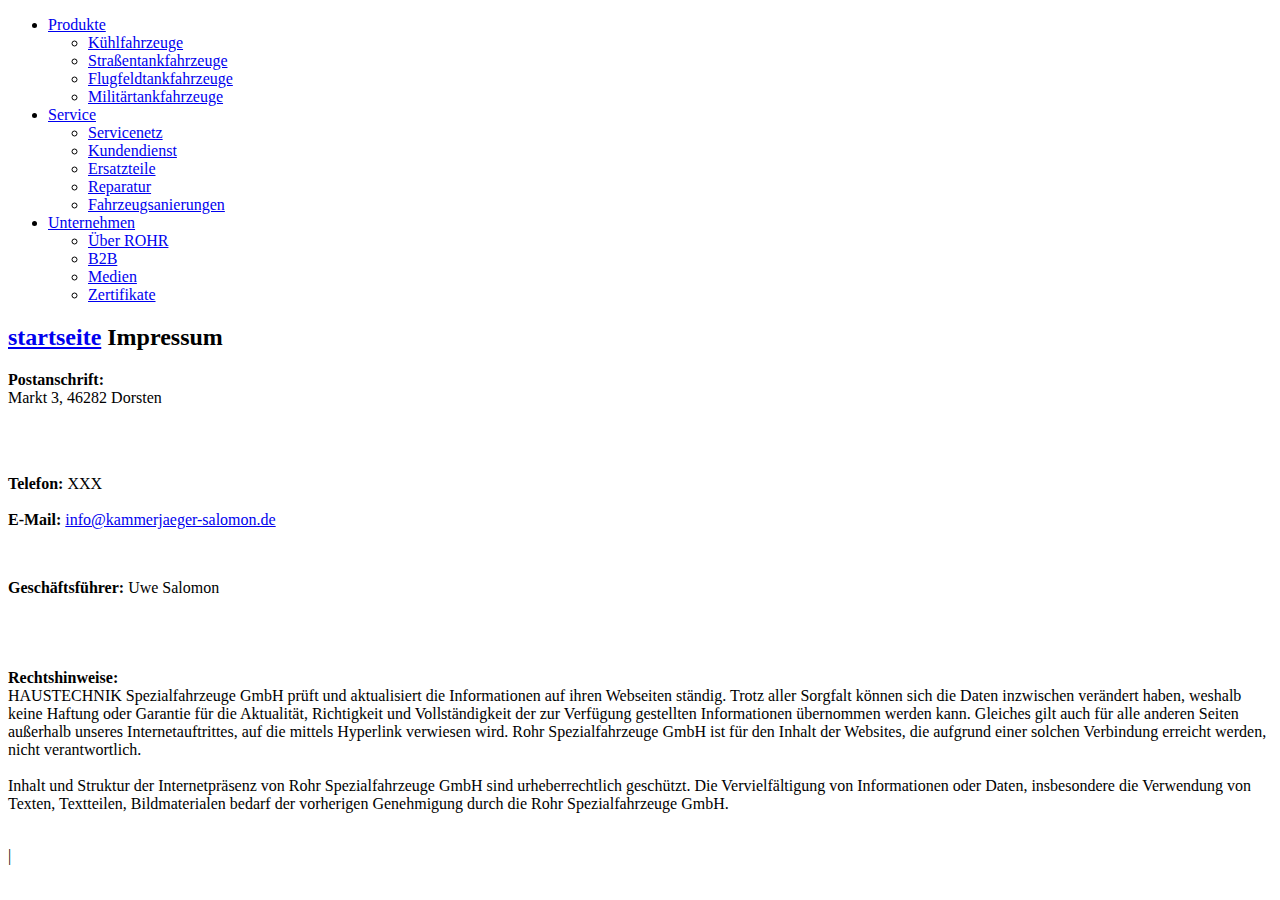
==== impressum.html @ b795137a "Update impressum.html" ====
<!DOCTYPE html>
 <html lang="de"><head><meta http-equiv="Content-Type" content="text/html; charset=UTF-8"><!--<base href="/">--><base href="."><title>Impressum - ROHR Spezialfahrzeuge</title><meta name="robots" content="index,follow,noodp"><meta name="content-language" content="de"><meta http-equiv="X-UA-Compatible" content="IE=EDGE"><meta name="og:type" content="website"><meta name="fb:app_id" content="1234567890"><meta name="robots" content="index,follow,noodp"><meta name="description" content="Die ROHR Spezialfahrzeuge GmbH aus Deutschland zählt zu den international führenden Herstellern im Bereich Kühlkofferfahrzeuge, Tankfahrzeuge, Flugfeldtankfahrzeuge und Militärtankfahrzeuge."><meta name="author" content="Rohr Spezialfahrzeuge"><meta property="og:title" content="Impressum"><meta property="og:site_name" content="ROHR Spezialfahrzeuge GmbH"><meta property="og:image" content="http://www.rohr-spezialfahrzeuge.com/facebook_og.png"><meta property="og:description" content="Die ROHR Spezialfahrzeuge GmbH aus Deutschland zählt zu den international führenden Herstellern im Bereich Kühlkofferfahrzeuge, Tankfahrzeuge, Flugfeldtankfahrzeuge und Militärtankfahrzeuge."><link rel="canonical" href="http://www.rohr-spezialfahrzeuge.com/de/impressum/"><meta name="viewport" content="width=device-width, initial-scale=1"><link rel="apple-touch-icon" sizes="180x180" href="https://www.rohr-spezialfahrzeuge.com/apple-touch-icon.png"><link rel="icon" type="image/png" href="https://www.rohr-spezialfahrzeuge.com/favicon-32x32.png" sizes="32x32"><link rel="icon" type="image/png" href="https://www.rohr-spezialfahrzeuge.com/favicon-16x16.png" sizes="16x16"><link rel="manifest" href="https://www.rohr-spezialfahrzeuge.com/manifest.json"><link rel="mask-icon" href="https://www.rohr-spezialfahrzeuge.com/safari-pinned-tab.svg" color="#d82022"><meta name="theme-color" content="#d82022"><link rel="stylesheet" href="Impressum - ROHR Spezialfahrzeuge_files/app.min.css"><style type="text/css" id="operaUserStyle"></style><link rel="modulepreload" as="script" crossorigin="" href="https://www.rohr-spezialfahrzeuge.com/fileadmin/build/assets/EventCountdown-c8544bce.js"><link rel="stylesheet" href="Impressum - ROHR Spezialfahrzeuge_files/EventCountdown.css">

 <style type="text/css">
@font-face {
  font-weight: 400;
  font-style:  normal;
  font-family: circular;

  src: url('chrome-extension://liecbddmkiiihnedobmlmillhodjkdmb/fonts/CircularXXWeb-Book.woff2') format('woff2');
}

@font-face {
  font-weight: 700;
  font-style:  normal;
  font-family: circular;

  src: url('chrome-extension://liecbddmkiiihnedobmlmillhodjkdmb/fonts/CircularXXWeb-Bold.woff2') format('woff2');
}</style><link rel="stylesheet" type="text/css" href="Impressum - ROHR Spezialfahrzeuge_files/676.5181.c.css"><link rel="stylesheet" type="text/css" href="Impressum - ROHR Spezialfahrzeuge_files/ui.e8db.c.css"><link rel="stylesheet" type="text/css" href="Impressum - ROHR Spezialfahrzeuge_files/233.362b.c.css"></head>
<!--[if IE 9]><body
class="ie9"><![endif]--><!--[if (gt IE 9)|!(IE)]><!--><body><!--<![endif]-->
<header id="h"> <nav id="mobile-menu" class="navbar navbar-mobile navbar-dark visible-md-down"><ul class="nav nav-stacked"><li class="nav-item has-sub"><a href="https://www.rohr-spezialfahrzeuge.com/de/kuehlfahrzeuge/" data-toggle="collapse" data-target="#collapse-7" role="button" aria-haspopup="true" aria-expanded="false" class="nav-link">Produkte<i class="icn icn-arrow_down"></i></a><div id="collapse-7" class="collapse"><ul class="nav nav-stacked text-xs-right"><li class="nav-item"><a href="https://www.rohr-spezialfahrzeuge.com/de/kuehlfahrzeuge/" class="nav-link">Kühlfahrzeuge</a></li><li class="nav-item"><a href="https://www.rohr-spezialfahrzeuge.com/de/strassentankfahrzeuge/" class="nav-link">Straßentankfahrzeuge</a></li><li class="nav-item"><a href="https://www.rohr-spezialfahrzeuge.com/de/flugfeldtankfahrzeuge/" class="nav-link">Flugfeldtankfahrzeuge</a></li><li class="nav-item"><a href="https://www.rohr-spezialfahrzeuge.com/de/militaertankfahrzeuge/" class="nav-link">Militärtankfahrzeuge</a></li></ul></div></li><li class="nav-item has-sub"><a href="https://www.rohr-spezialfahrzeuge.com/de/servicenetz/" data-toggle="collapse" data-target="#collapse-8" role="button" aria-haspopup="true" aria-expanded="false" class="nav-link">Service<i class="icn icn-arrow_down"></i></a><div id="collapse-8" class="collapse"><ul class="nav nav-stacked text-xs-right"><li class="nav-item"><a href="https://www.rohr-spezialfahrzeuge.com/de/servicenetz/" class="nav-link">Servicenetz</a></li><li class="nav-item"><a href="https://www.rohr-spezialfahrzeuge.com/de/kundendienst/" class="nav-link">Kundendienst</a></li><li class="nav-item"><a href="https://www.rohr-spezialfahrzeuge.com/de/ersatzteile/" class="nav-link">Ersatzteile</a></li><li class="nav-item"><a href="https://www.rohr-spezialfahrzeuge.com/de/reparatur/" class="nav-link">Reparatur</a></li><li class="nav-item"><a href="https://www.rohr-spezialfahrzeuge.com/de/fahrzeugsanierungen/" class="nav-link">Fahrzeugsanierungen</a></li></ul></div></li><li class="nav-item has-sub"><a href="https://www.rohr-spezialfahrzeuge.com/de/ueber-rohr/" data-toggle="collapse" data-target="#collapse-9" role="button" aria-haspopup="true" aria-expanded="false" class="nav-link">Unternehmen<i class="icn icn-arrow_down"></i></a><div id="collapse-9" class="collapse"><ul class="nav nav-stacked text-xs-right"><li class="nav-item"><a href="https://www.rohr-spezialfahrzeuge.com/de/ueber-rohr/" class="nav-link">Über ROHR</a></li><li class="nav-item"><a href="https://www.rohr-spezialfahrzeuge.com/de/b2b/" class="nav-link">B2B</a></li><li class="nav-item"><a href="https://www.rohr-spezialfahrzeuge.com/de/medien/" class="nav-link">Medien</a></li><li class="nav-item"><a href="https://www.rohr-spezialfahrzeuge.com/de/zertifikate/" class="nav-link">Zertifikate</a></li></ul></div></li>
  
 </nav></header><div id="site-content"><div class="page">
<a id="c9"></a><div class="container m-y-1"><div class="content-text "><div class="row"><div class="col-xs-12 col-md-10 col-xxl-8"><h2 class="no-border">
  <a href="index.html">startseite</a>
  
  Impressum</h2></div></div></div></div><div class="container slot-two-columns"><div class="row"><div class="col-xs-12 col-md-8">
<a id="c8"></a><div class="content-text m-b-1"><div class="row"><div class="col-sm-12"><p class="bodytext"><strong>Postanschrift:</strong><br> Markt 3, 46282 Dorsten <br> <br> </p><p class="bodytext">&nbsp;</p><p class="bodytext"><strong>Telefon:</strong> XXX<br> <strong></strong> <br> <strong>E-Mail:</strong> <a href="mailto:info@rohr-spezialfahrzeuge.com">info@kammerjaeger-salomon.de</a></p><p class="bodytext">&nbsp;</p><p class="bodytext"><strong>Geschäftsführer:</strong>  Uwe Salomon
  
  
  
  <br> <strong></strong><br> <strong></strong> <br>  <br> <br> <strong>Rechtshinweise:</strong><br> HAUSTECHNIK Spezialfahrzeuge GmbH prüft und aktualisiert die Informationen auf ihren Webseiten ständig. Trotz aller Sorgfalt können sich die Daten inzwischen verändert haben, weshalb keine Haftung oder Garantie für die Aktualität, Richtigkeit und Vollständigkeit der zur Verfügung gestellten Informationen übernommen werden kann. Gleiches gilt auch für alle anderen Seiten außerhalb unseres Internetauftrittes, auf die mittels Hyperlink verwiesen wird. Rohr Spezialfahrzeuge GmbH ist für den Inhalt der Websites, die aufgrund einer solchen Verbindung erreicht werden, nicht verantwortlich.<br> <br> Inhalt und Struktur der Internetpräsenz von Rohr Spezialfahrzeuge GmbH sind urheberrechtlich geschützt. Die Vervielfältigung von Informationen oder Daten, insbesondere die Verwendung von Texten, Textteilen, Bildmaterialen bedarf der vorherigen Genehmigung durch die Rohr Spezialfahrzeuge GmbH.<br> <br>   </p></div></div></div></div><div class="col-xs-12 col-md-4"></div></div></div></div></div>
  <script>var t3 = {
  id: 5,
  type: 0,
  lang: 0
};
window.cookieconsent_options = {
  message:"Wir möchten Ihnen den bestmöglichen Service bieten. Dazu speichern wir Informationen über Ihren Besuch in sogenannten Cookies. Durch die Nutzung dieser Webseite erklären Sie sich mit der Verwendung von Cookies einverstanden. <a href=/de/datenschutzerklaerung/>Datenschutzerklärung</a>",
  dismiss:"Verstanden!",
  learnMore:"Mehr Informationen",
  link:null,
  theme:null
};</script> <script type="module" src="./Impressum - ROHR Spezialfahrzeuge_files/app.min.js.téléchargé"></script><script></script><script src="./Impressum - ROHR Spezialfahrzeuge_files/banner.js.téléchargé" data-cookiefirst-key="1eafcaf3-7a5d-4e7d-9ab6-0aec67dd1686"></script> <div id="loom-companion-mv3" ext-id="liecbddmkiiihnedobmlmillhodjkdmb"><section id="shadow-host-companion"><template shadowrootmode="open"><div id="inner-shadow-companion"><div class="css-0" id="tooltip-mount-layer-companion"></div><style data-emotion="companion-global"></style><style data-emotion="companion" data-s=""></style><style>
            
    #inner-shadow-companion {
      font-size: 100%;
    }
    #inner-shadow-companion {
      font-family: circular, -apple-system, BlinkMacSystemFont, Segoe UI,
        sans-serif;
      color: var(--lns-color-body);
      
  font-size: var(--lns-fontSize-medium);
  line-height: var(--lns-lineHeight-medium);
;
      font-feature-settings: 'ss08' on;
    }

    #inner-shadow-companion *,
    #inner-shadow-companion *:before,
    #inner-shadow-companion *:after {
      box-sizing: border-box;
    }

    #inner-shadow-companion * {
      -webkit-font-smoothing: antialiased;
      -moz-osx-font-smoothing: grayscale;
      letter-spacing: calc(0.6px - 0.05em);
    }

    
    #inner-shadow-companion,
    .theme-light,
    [data-lens-theme="light"] {
      --lns-color-primary: var(--lns-themeLight-color-primary);--lns-color-primaryHover: var(--lns-themeLight-color-primaryHover);--lns-color-primaryActive: var(--lns-themeLight-color-primaryActive);--lns-color-body: var(--lns-themeLight-color-body);--lns-color-bodyDimmed: var(--lns-themeLight-color-bodyDimmed);--lns-color-background: var(--lns-themeLight-color-background);--lns-color-backgroundHover: var(--lns-themeLight-color-backgroundHover);--lns-color-backgroundActive: var(--lns-themeLight-color-backgroundActive);--lns-color-backgroundSecondary: var(--lns-themeLight-color-backgroundSecondary);--lns-color-backgroundSecondary2: var(--lns-themeLight-color-backgroundSecondary2);--lns-color-overlay: var(--lns-themeLight-color-overlay);--lns-color-border: var(--lns-themeLight-color-border);--lns-color-focusRing: var(--lns-themeLight-color-focusRing);--lns-color-record: var(--lns-themeLight-color-record);--lns-color-recordHover: var(--lns-themeLight-color-recordHover);--lns-color-recordActive: var(--lns-themeLight-color-recordActive);--lns-color-info: var(--lns-themeLight-color-info);--lns-color-success: var(--lns-themeLight-color-success);--lns-color-warning: var(--lns-themeLight-color-warning);--lns-color-danger: var(--lns-themeLight-color-danger);--lns-color-dangerHover: var(--lns-themeLight-color-dangerHover);--lns-color-dangerActive: var(--lns-themeLight-color-dangerActive);--lns-color-backdrop: var(--lns-themeLight-color-backdrop);--lns-color-backdropDark: var(--lns-themeLight-color-backdropDark);--lns-color-backdropTwilight: var(--lns-themeLight-color-backdropTwilight);--lns-color-disabledContent: var(--lns-themeLight-color-disabledContent);--lns-color-highlight: var(--lns-themeLight-color-highlight);--lns-color-disabledBackground: var(--lns-themeLight-color-disabledBackground);--lns-color-formFieldBorder: var(--lns-themeLight-color-formFieldBorder);--lns-color-formFieldBackground: var(--lns-themeLight-color-formFieldBackground);--lns-color-buttonBorder: var(--lns-themeLight-color-buttonBorder);--lns-color-upgrade: var(--lns-themeLight-color-upgrade);--lns-color-upgradeHover: var(--lns-themeLight-color-upgradeHover);--lns-color-upgradeActive: var(--lns-themeLight-color-upgradeActive);--lns-color-tabBackground: var(--lns-themeLight-color-tabBackground);--lns-color-discoveryBackground: var(--lns-themeLight-color-discoveryBackground);--lns-color-discoveryLightBackground: var(--lns-themeLight-color-discoveryLightBackground);--lns-color-discoveryTitle: var(--lns-themeLight-color-discoveryTitle);--lns-color-discoveryHighlight: var(--lns-themeLight-color-discoveryHighlight);
    }

    .theme-dark,
    [data-lens-theme="dark"] {
      --lns-color-primary: var(--lns-themeDark-color-primary);--lns-color-primaryHover: var(--lns-themeDark-color-primaryHover);--lns-color-primaryActive: var(--lns-themeDark-color-primaryActive);--lns-color-body: var(--lns-themeDark-color-body);--lns-color-bodyDimmed: var(--lns-themeDark-color-bodyDimmed);--lns-color-background: var(--lns-themeDark-color-background);--lns-color-backgroundHover: var(--lns-themeDark-color-backgroundHover);--lns-color-backgroundActive: var(--lns-themeDark-color-backgroundActive);--lns-color-backgroundSecondary: var(--lns-themeDark-color-backgroundSecondary);--lns-color-backgroundSecondary2: var(--lns-themeDark-color-backgroundSecondary2);--lns-color-overlay: var(--lns-themeDark-color-overlay);--lns-color-border: var(--lns-themeDark-color-border);--lns-color-focusRing: var(--lns-themeDark-color-focusRing);--lns-color-record: var(--lns-themeDark-color-record);--lns-color-recordHover: var(--lns-themeDark-color-recordHover);--lns-color-recordActive: var(--lns-themeDark-color-recordActive);--lns-color-info: var(--lns-themeDark-color-info);--lns-color-success: var(--lns-themeDark-color-success);--lns-color-warning: var(--lns-themeDark-color-warning);--lns-color-danger: var(--lns-themeDark-color-danger);--lns-color-dangerHover: var(--lns-themeDark-color-dangerHover);--lns-color-dangerActive: var(--lns-themeDark-color-dangerActive);--lns-color-backdrop: var(--lns-themeDark-color-backdrop);--lns-color-backdropDark: var(--lns-themeDark-color-backdropDark);--lns-color-backdropTwilight: var(--lns-themeDark-color-backdropTwilight);--lns-color-disabledContent: var(--lns-themeDark-color-disabledContent);--lns-color-highlight: var(--lns-themeDark-color-highlight);--lns-color-disabledBackground: var(--lns-themeDark-color-disabledBackground);--lns-color-formFieldBorder: var(--lns-themeDark-color-formFieldBorder);--lns-color-formFieldBackground: var(--lns-themeDark-color-formFieldBackground);--lns-color-buttonBorder: var(--lns-themeDark-color-buttonBorder);--lns-color-upgrade: var(--lns-themeDark-color-upgrade);--lns-color-upgradeHover: var(--lns-themeDark-color-upgradeHover);--lns-color-upgradeActive: var(--lns-themeDark-color-upgradeActive);--lns-color-tabBackground: var(--lns-themeDark-color-tabBackground);--lns-color-discoveryBackground: var(--lns-themeDark-color-discoveryBackground);--lns-color-discoveryLightBackground: var(--lns-themeDark-color-discoveryLightBackground);--lns-color-discoveryTitle: var(--lns-themeDark-color-discoveryTitle);--lns-color-discoveryHighlight: var(--lns-themeDark-color-discoveryHighlight);
    }
  

    
    #inner-shadow-companion {
      --lns-fontWeight-book:400;--lns-fontWeight-bold:700;--lns-unit:0.5rem;--lns-fontSize-small:calc(1.5 * var(--lns-unit, 8px));--lns-lineHeight-small:1.5;--lns-fontSize-body-sm:calc(1.5 * var(--lns-unit, 8px));--lns-lineHeight-body-sm:1.5;--lns-fontSize-medium:calc(1.75 * var(--lns-unit, 8px));--lns-lineHeight-medium:1.6;--lns-fontSize-body-md:calc(1.75 * var(--lns-unit, 8px));--lns-lineHeight-body-md:1.6;--lns-fontSize-large:calc(2.25 * var(--lns-unit, 8px));--lns-lineHeight-large:1.45;--lns-fontSize-body-lg:calc(2.25 * var(--lns-unit, 8px));--lns-lineHeight-body-lg:1.45;--lns-fontSize-xlarge:calc(3 * var(--lns-unit, 8px));--lns-lineHeight-xlarge:1.35;--lns-fontSize-heading-sm:calc(3 * var(--lns-unit, 8px));--lns-lineHeight-heading-sm:1.35;--lns-fontSize-xxlarge:calc(4 * var(--lns-unit, 8px));--lns-lineHeight-xxlarge:1.2;--lns-fontSize-heading-md:calc(4 * var(--lns-unit, 8px));--lns-lineHeight-heading-md:1.2;--lns-fontSize-xxxlarge:calc(6 * var(--lns-unit, 8px));--lns-lineHeight-xxxlarge:1.15;--lns-fontSize-heading-lg:calc(6 * var(--lns-unit, 8px));--lns-lineHeight-heading-lg:1.15;--lns-radius-medium:calc(1 * var(--lns-unit, 8px));--lns-radius-large:calc(2 * var(--lns-unit, 8px));--lns-radius-xlarge:calc(3 * var(--lns-unit, 8px));--lns-radius-full:calc(999 * var(--lns-unit, 8px));--lns-shadow-small:0 calc(0.5 * var(--lns-unit, 8px)) calc(1.25 * var(--lns-unit, 8px)) hsla(0, 0%, 0%, 0.05);--lns-shadow-medium:0 calc(0.5 * var(--lns-unit, 8px)) calc(1.25 * var(--lns-unit, 8px)) hsla(0, 0%, 0%, 0.1);--lns-shadow-large:0 calc(0.75 * var(--lns-unit, 8px)) calc(3 * var(--lns-unit, 8px)) hsla(0, 0%, 0%, 0.1);--lns-space-xsmall:calc(0.5 * var(--lns-unit, 8px));--lns-space-small:calc(1 * var(--lns-unit, 8px));--lns-space-medium:calc(2 * var(--lns-unit, 8px));--lns-space-large:calc(3 * var(--lns-unit, 8px));--lns-space-xlarge:calc(5 * var(--lns-unit, 8px));--lns-space-xxlarge:calc(8 * var(--lns-unit, 8px));--lns-formFieldBorderWidth:1px;--lns-formFieldBorderWidthFocus:2px;--lns-formFieldHeight:calc(4.5 * var(--lns-unit, 8px));--lns-formFieldRadius:calc(2.25 * var(--lns-unit, 8px));--lns-formFieldHorizontalPadding:calc(2 * var(--lns-unit, 8px));--lns-formFieldBorderShadow:
    inset 0 0 0 var(--lns-formFieldBorderWidth) var(--lns-color-formFieldBorder)
  ;--lns-formFieldBorderShadowFocus:
    inset 0 0 0 var(--lns-formFieldBorderWidthFocus) var(--lns-color-blurple),
    0 0 0 var(--lns-formFieldBorderWidthFocus) var(--lns-color-focusRing)
  ;--lns-color-red:hsla(11,80%,45%,1);--lns-color-blurpleLight:hsla(240,83.3%,95.3%,1);--lns-color-blurpleMedium:hsla(242,81%,87.6%,1);--lns-color-blurple:hsla(242,88.4%,66.3%,1);--lns-color-blurpleDark:hsla(242,87.6%,62%,1);--lns-color-blurpleStrong:hsla(252,46%,33%,1);--lns-color-offWhite:hsla(45,36.4%,95.7%,1);--lns-color-blueLight:hsla(206,58.3%,85.9%,1);--lns-color-blue:hsla(206,100%,73.3%,1);--lns-color-blueDark:hsla(206,29.5%,33.9%,1);--lns-color-orangeLight:hsla(6,100%,89.6%,1);--lns-color-orange:hsla(11,100%,62.2%,1);--lns-color-orangeDark:hsla(11,79.9%,64.9%,1);--lns-color-tealLight:hsla(180,20%,67.6%,1);--lns-color-teal:hsla(180,51.4%,51.6%,1);--lns-color-tealDark:hsla(180,16.2%,22.9%,1);--lns-color-yellowLight:hsla(39,100%,87.8%,1);--lns-color-yellow:hsla(50,100%,57.3%,1);--lns-color-yellowDark:hsla(39,100%,68%,1);--lns-color-grey8:hsla(0,0%,13%,1);--lns-color-grey7:hsla(246,16%,26%,1);--lns-color-grey6:hsla(252,13%,46%,1);--lns-color-grey5:hsla(240,7%,62%,1);--lns-color-grey4:hsla(259,12%,75%,1);--lns-color-grey3:hsla(260,11%,85%,1);--lns-color-grey2:hsla(260,11%,95%,1);--lns-color-grey1:hsla(240,7%,97%,1);--lns-color-white:hsla(0,0%,100%,1);--lns-themeLight-color-primary:hsla(242,88.4%,66.3%,1);--lns-themeLight-color-primaryHover:hsla(242,88.4%,56.3%,1);--lns-themeLight-color-primaryActive:hsla(242,88.4%,45.3%,1);--lns-themeLight-color-body:hsla(0,0%,13%,1);--lns-themeLight-color-bodyDimmed:hsla(252,13%,46%,1);--lns-themeLight-color-background:hsla(0,0%,100%,1);--lns-themeLight-color-backgroundHover:hsla(246,16%,26%,0.1);--lns-themeLight-color-backgroundActive:hsla(246,16%,26%,0.3);--lns-themeLight-color-backgroundSecondary:hsla(246,16%,26%,0.04);--lns-themeLight-color-backgroundSecondary2:hsla(45,34%,78%,0.2);--lns-themeLight-color-overlay:hsla(0,0%,100%,1);--lns-themeLight-color-border:hsla(252,13%,46%,0.2);--lns-themeLight-color-focusRing:hsla(242,88.4%,66.3%,0.5);--lns-themeLight-color-record:hsla(11,100%,62.2%,1);--lns-themeLight-color-recordHover:hsla(11,100%,52.2%,1);--lns-themeLight-color-recordActive:hsla(11,100%,42.2%,1);--lns-themeLight-color-info:hsla(206,100%,73.3%,1);--lns-themeLight-color-success:hsla(180,51.4%,51.6%,1);--lns-themeLight-color-warning:hsla(39,100%,68%,1);--lns-themeLight-color-danger:hsla(11,80%,45%,1);--lns-themeLight-color-dangerHover:hsla(11,80%,38%,1);--lns-themeLight-color-dangerActive:hsla(11,80%,31%,1);--lns-themeLight-color-backdrop:hsla(0,0%,13%,0.5);--lns-themeLight-color-backdropDark:hsla(0,0%,13%,0.9);--lns-themeLight-color-backdropTwilight:hsla(245,44.8%,46.9%,0.8);--lns-themeLight-color-disabledContent:hsla(240,7%,62%,1);--lns-themeLight-color-highlight:hsla(240,83.3%,66.3%,0.15);--lns-themeLight-color-disabledBackground:hsla(260,11%,95%,1);--lns-themeLight-color-formFieldBorder:hsla(260,11%,85%,1);--lns-themeLight-color-formFieldBackground:hsla(0,0%,100%,1);--lns-themeLight-color-buttonBorder:hsla(252,13%,46%,0.25);--lns-themeLight-color-upgrade:hsla(206,100%,93%,1);--lns-themeLight-color-upgradeHover:hsla(206,100%,85%,1);--lns-themeLight-color-upgradeActive:hsla(206,100%,77%,1);--lns-themeLight-color-tabBackground:hsla(252,13%,46%,0.15);--lns-themeLight-color-discoveryBackground:hsla(206,100%,93%,1);--lns-themeLight-color-discoveryLightBackground:hsla(206,100%,97%,1);--lns-themeLight-color-discoveryTitle:hsla(0,0%,13%,1);--lns-themeLight-color-discoveryHighlight:hsla(206,100%,77%,0.3);--lns-themeDark-color-primary:hsla(242,87%,73%,1);--lns-themeDark-color-primaryHover:hsla(242,88.4%,56.3%,1);--lns-themeDark-color-primaryActive:hsla(242,88.4%,45.3%,1);--lns-themeDark-color-body:hsla(240,7%,97%,1);--lns-themeDark-color-bodyDimmed:hsla(240,7%,62%,1);--lns-themeDark-color-background:hsla(0,0%,13%,1);--lns-themeDark-color-backgroundHover:hsla(0,0%,100%,0.1);--lns-themeDark-color-backgroundActive:hsla(0,0%,100%,0.2);--lns-themeDark-color-backgroundSecondary:hsla(0,0%,100%,0.04);--lns-themeDark-color-backgroundSecondary2:hsla(45,13%,44%,0.2);--lns-themeDark-color-overlay:hsla(0,0%,20%,1);--lns-themeDark-color-border:hsla(259,12%,75%,0.2);--lns-themeDark-color-focusRing:hsla(242,88.4%,66.3%,0.5);--lns-themeDark-color-record:hsla(11,100%,62.2%,1);--lns-themeDark-color-recordHover:hsla(11,100%,52.2%,1);--lns-themeDark-color-recordActive:hsla(11,100%,42.2%,1);--lns-themeDark-color-info:hsla(206,100%,73.3%,1);--lns-themeDark-color-success:hsla(180,51.4%,51.6%,1);--lns-themeDark-color-warning:hsla(39,100%,68%,1);--lns-themeDark-color-danger:hsla(11,80%,45%,1);--lns-themeDark-color-dangerHover:hsla(11,80%,38%,1);--lns-themeDark-color-dangerActive:hsla(11,80%,31%,1);--lns-themeDark-color-backdrop:hsla(0,0%,13%,0.5);--lns-themeDark-color-backdropDark:hsla(0,0%,13%,0.9);--lns-themeDark-color-backdropTwilight:hsla(245,44.8%,46.9%,0.8);--lns-themeDark-color-disabledContent:hsla(240,7%,62%,1);--lns-themeDark-color-highlight:hsla(240,83.3%,66.3%,0.15);--lns-themeDark-color-disabledBackground:hsla(252,13%,23%,1);--lns-themeDark-color-formFieldBorder:hsla(252,13%,46%,1);--lns-themeDark-color-formFieldBackground:hsla(0,0%,13%,1);--lns-themeDark-color-buttonBorder:hsla(0,0%,100%,0.25);--lns-themeDark-color-upgrade:hsla(206,92%,81%,1);--lns-themeDark-color-upgradeHover:hsla(206,92%,74%,1);--lns-themeDark-color-upgradeActive:hsla(206,92%,67%,1);--lns-themeDark-color-tabBackground:hsla(0,0%,100%,0.15);--lns-themeDark-color-discoveryBackground:hsla(206,92%,81%,1);--lns-themeDark-color-discoveryLightBackground:hsla(0,0%,13%,1);--lns-themeDark-color-discoveryTitle:hsla(206,100%,73.3%,1);--lns-themeDark-color-discoveryHighlight:hsla(206,100%,77%,0.3);
    }
  

    .c\:red{color:var(--lns-color-red)}.c\:blurpleLight{color:var(--lns-color-blurpleLight)}.c\:blurpleMedium{color:var(--lns-color-blurpleMedium)}.c\:blurple{color:var(--lns-color-blurple)}.c\:blurpleDark{color:var(--lns-color-blurpleDark)}.c\:blurpleStrong{color:var(--lns-color-blurpleStrong)}.c\:offWhite{color:var(--lns-color-offWhite)}.c\:blueLight{color:var(--lns-color-blueLight)}.c\:blue{color:var(--lns-color-blue)}.c\:blueDark{color:var(--lns-color-blueDark)}.c\:orangeLight{color:var(--lns-color-orangeLight)}.c\:orange{color:var(--lns-color-orange)}.c\:orangeDark{color:var(--lns-color-orangeDark)}.c\:tealLight{color:var(--lns-color-tealLight)}.c\:teal{color:var(--lns-color-teal)}.c\:tealDark{color:var(--lns-color-tealDark)}.c\:yellowLight{color:var(--lns-color-yellowLight)}.c\:yellow{color:var(--lns-color-yellow)}.c\:yellowDark{color:var(--lns-color-yellowDark)}.c\:grey8{color:var(--lns-color-grey8)}.c\:grey7{color:var(--lns-color-grey7)}.c\:grey6{color:var(--lns-color-grey6)}.c\:grey5{color:var(--lns-color-grey5)}.c\:grey4{color:var(--lns-color-grey4)}.c\:grey3{color:var(--lns-color-grey3)}.c\:grey2{color:var(--lns-color-grey2)}.c\:grey1{color:var(--lns-color-grey1)}.c\:white{color:var(--lns-color-white)}.c\:primary{color:var(--lns-color-primary)}.c\:primaryHover{color:var(--lns-color-primaryHover)}.c\:primaryActive{color:var(--lns-color-primaryActive)}.c\:body{color:var(--lns-color-body)}.c\:bodyDimmed{color:var(--lns-color-bodyDimmed)}.c\:background{color:var(--lns-color-background)}.c\:backgroundHover{color:var(--lns-color-backgroundHover)}.c\:backgroundActive{color:var(--lns-color-backgroundActive)}.c\:backgroundSecondary{color:var(--lns-color-backgroundSecondary)}.c\:backgroundSecondary2{color:var(--lns-color-backgroundSecondary2)}.c\:overlay{color:var(--lns-color-overlay)}.c\:border{color:var(--lns-color-border)}.c\:focusRing{color:var(--lns-color-focusRing)}.c\:record{color:var(--lns-color-record)}.c\:recordHover{color:var(--lns-color-recordHover)}.c\:recordActive{color:var(--lns-color-recordActive)}.c\:info{color:var(--lns-color-info)}.c\:success{color:var(--lns-color-success)}.c\:warning{color:var(--lns-color-warning)}.c\:danger{color:var(--lns-color-danger)}.c\:dangerHover{color:var(--lns-color-dangerHover)}.c\:dangerActive{color:var(--lns-color-dangerActive)}.c\:backdrop{color:var(--lns-color-backdrop)}.c\:backdropDark{color:var(--lns-color-backdropDark)}.c\:backdropTwilight{color:var(--lns-color-backdropTwilight)}.c\:disabledContent{color:var(--lns-color-disabledContent)}.c\:highlight{color:var(--lns-color-highlight)}.c\:disabledBackground{color:var(--lns-color-disabledBackground)}.c\:formFieldBorder{color:var(--lns-color-formFieldBorder)}.c\:formFieldBackground{color:var(--lns-color-formFieldBackground)}.c\:buttonBorder{color:var(--lns-color-buttonBorder)}.c\:upgrade{color:var(--lns-color-upgrade)}.c\:upgradeHover{color:var(--lns-color-upgradeHover)}.c\:upgradeActive{color:var(--lns-color-upgradeActive)}.c\:tabBackground{color:var(--lns-color-tabBackground)}.c\:discoveryBackground{color:var(--lns-color-discoveryBackground)}.c\:discoveryLightBackground{color:var(--lns-color-discoveryLightBackground)}.c\:discoveryTitle{color:var(--lns-color-discoveryTitle)}.c\:discoveryHighlight{color:var(--lns-color-discoveryHighlight)}.shadow\:small{box-shadow:var(--lns-shadow-small)}.shadow\:medium{box-shadow:var(--lns-shadow-medium)}.shadow\:large{box-shadow:var(--lns-shadow-large)}.radius\:medium{border-radius:var(--lns-radius-medium)}.radius\:large{border-radius:var(--lns-radius-large)}.radius\:xlarge{border-radius:var(--lns-radius-xlarge)}.radius\:full{border-radius:var(--lns-radius-full)}.bgc\:red{background-color:var(--lns-color-red)}.bgc\:blurpleLight{background-color:var(--lns-color-blurpleLight)}.bgc\:blurpleMedium{background-color:var(--lns-color-blurpleMedium)}.bgc\:blurple{background-color:var(--lns-color-blurple)}.bgc\:blurpleDark{background-color:var(--lns-color-blurpleDark)}.bgc\:blurpleStrong{background-color:var(--lns-color-blurpleStrong)}.bgc\:offWhite{background-color:var(--lns-color-offWhite)}.bgc\:blueLight{background-color:var(--lns-color-blueLight)}.bgc\:blue{background-color:var(--lns-color-blue)}.bgc\:blueDark{background-color:var(--lns-color-blueDark)}.bgc\:orangeLight{background-color:var(--lns-color-orangeLight)}.bgc\:orange{background-color:var(--lns-color-orange)}.bgc\:orangeDark{background-color:var(--lns-color-orangeDark)}.bgc\:tealLight{background-color:var(--lns-color-tealLight)}.bgc\:teal{background-color:var(--lns-color-teal)}.bgc\:tealDark{background-color:var(--lns-color-tealDark)}.bgc\:yellowLight{background-color:var(--lns-color-yellowLight)}.bgc\:yellow{background-color:var(--lns-color-yellow)}.bgc\:yellowDark{background-color:var(--lns-color-yellowDark)}.bgc\:grey8{background-color:var(--lns-color-grey8)}.bgc\:grey7{background-color:var(--lns-color-grey7)}.bgc\:grey6{background-color:var(--lns-color-grey6)}.bgc\:grey5{background-color:var(--lns-color-grey5)}.bgc\:grey4{background-color:var(--lns-color-grey4)}.bgc\:grey3{background-color:var(--lns-color-grey3)}.bgc\:grey2{background-color:var(--lns-color-grey2)}.bgc\:grey1{background-color:var(--lns-color-grey1)}.bgc\:white{background-color:var(--lns-color-white)}.bgc\:primary{background-color:var(--lns-color-primary)}.bgc\:primaryHover{background-color:var(--lns-color-primaryHover)}.bgc\:primaryActive{background-color:var(--lns-color-primaryActive)}.bgc\:body{background-color:var(--lns-color-body)}.bgc\:bodyDimmed{background-color:var(--lns-color-bodyDimmed)}.bgc\:background{background-color:var(--lns-color-background)}.bgc\:backgroundHover{background-color:var(--lns-color-backgroundHover)}.bgc\:backgroundActive{background-color:var(--lns-color-backgroundActive)}.bgc\:backgroundSecondary{background-color:var(--lns-color-backgroundSecondary)}.bgc\:backgroundSecondary2{background-color:var(--lns-color-backgroundSecondary2)}.bgc\:overlay{background-color:var(--lns-color-overlay)}.bgc\:border{background-color:var(--lns-color-border)}.bgc\:focusRing{background-color:var(--lns-color-focusRing)}.bgc\:record{background-color:var(--lns-color-record)}.bgc\:recordHover{background-color:var(--lns-color-recordHover)}.bgc\:recordActive{background-color:var(--lns-color-recordActive)}.bgc\:info{background-color:var(--lns-color-info)}.bgc\:success{background-color:var(--lns-color-success)}.bgc\:warning{background-color:var(--lns-color-warning)}.bgc\:danger{background-color:var(--lns-color-danger)}.bgc\:dangerHover{background-color:var(--lns-color-dangerHover)}.bgc\:dangerActive{background-color:var(--lns-color-dangerActive)}.bgc\:backdrop{background-color:var(--lns-color-backdrop)}.bgc\:backdropDark{background-color:var(--lns-color-backdropDark)}.bgc\:backdropTwilight{background-color:var(--lns-color-backdropTwilight)}.bgc\:disabledContent{background-color:var(--lns-color-disabledContent)}.bgc\:highlight{background-color:var(--lns-color-highlight)}.bgc\:disabledBackground{background-color:var(--lns-color-disabledBackground)}.bgc\:formFieldBorder{background-color:var(--lns-color-formFieldBorder)}.bgc\:formFieldBackground{background-color:var(--lns-color-formFieldBackground)}.bgc\:buttonBorder{background-color:var(--lns-color-buttonBorder)}.bgc\:upgrade{background-color:var(--lns-color-upgrade)}.bgc\:upgradeHover{background-color:var(--lns-color-upgradeHover)}.bgc\:upgradeActive{background-color:var(--lns-color-upgradeActive)}.bgc\:tabBackground{background-color:var(--lns-color-tabBackground)}.bgc\:discoveryBackground{background-color:var(--lns-color-discoveryBackground)}.bgc\:discoveryLightBackground{background-color:var(--lns-color-discoveryLightBackground)}.bgc\:discoveryTitle{background-color:var(--lns-color-discoveryTitle)}.bgc\:discoveryHighlight{background-color:var(--lns-color-discoveryHighlight)}.m\:0{margin:0}.m\:auto{margin:auto}.m\:xsmall{margin:var(--lns-space-xsmall)}.m\:small{margin:var(--lns-space-small)}.m\:medium{margin:var(--lns-space-medium)}.m\:large{margin:var(--lns-space-large)}.m\:xlarge{margin:var(--lns-space-xlarge)}.m\:xxlarge{margin:var(--lns-space-xxlarge)}.mt\:0{margin-top:0}.mt\:auto{margin-top:auto}.mt\:xsmall{margin-top:var(--lns-space-xsmall)}.mt\:small{margin-top:var(--lns-space-small)}.mt\:medium{margin-top:var(--lns-space-medium)}.mt\:large{margin-top:var(--lns-space-large)}.mt\:xlarge{margin-top:var(--lns-space-xlarge)}.mt\:xxlarge{margin-top:var(--lns-space-xxlarge)}.mb\:0{margin-bottom:0}.mb\:auto{margin-bottom:auto}.mb\:xsmall{margin-bottom:var(--lns-space-xsmall)}.mb\:small{margin-bottom:var(--lns-space-small)}.mb\:medium{margin-bottom:var(--lns-space-medium)}.mb\:large{margin-bottom:var(--lns-space-large)}.mb\:xlarge{margin-bottom:var(--lns-space-xlarge)}.mb\:xxlarge{margin-bottom:var(--lns-space-xxlarge)}.ml\:0{margin-left:0}.ml\:auto{margin-left:auto}.ml\:xsmall{margin-left:var(--lns-space-xsmall)}.ml\:small{margin-left:var(--lns-space-small)}.ml\:medium{margin-left:var(--lns-space-medium)}.ml\:large{margin-left:var(--lns-space-large)}.ml\:xlarge{margin-left:var(--lns-space-xlarge)}.ml\:xxlarge{margin-left:var(--lns-space-xxlarge)}.mr\:0{margin-right:0}.mr\:auto{margin-right:auto}.mr\:xsmall{margin-right:var(--lns-space-xsmall)}.mr\:small{margin-right:var(--lns-space-small)}.mr\:medium{margin-right:var(--lns-space-medium)}.mr\:large{margin-right:var(--lns-space-large)}.mr\:xlarge{margin-right:var(--lns-space-xlarge)}.mr\:xxlarge{margin-right:var(--lns-space-xxlarge)}.mx\:0{margin-left:0;margin-right:0}.mx\:auto{margin-left:auto;margin-right:auto}.mx\:xsmall{margin-left:var(--lns-space-xsmall);margin-right:var(--lns-space-xsmall)}.mx\:small{margin-left:var(--lns-space-small);margin-right:var(--lns-space-small)}.mx\:medium{margin-left:var(--lns-space-medium);margin-right:var(--lns-space-medium)}.mx\:large{margin-left:var(--lns-space-large);margin-right:var(--lns-space-large)}.mx\:xlarge{margin-left:var(--lns-space-xlarge);margin-right:var(--lns-space-xlarge)}.mx\:xxlarge{margin-left:var(--lns-space-xxlarge);margin-right:var(--lns-space-xxlarge)}.my\:0{margin-top:0;margin-bottom:0}.my\:auto{margin-top:auto;margin-bottom:auto}.my\:xsmall{margin-top:var(--lns-space-xsmall);margin-bottom:var(--lns-space-xsmall)}.my\:small{margin-top:var(--lns-space-small);margin-bottom:var(--lns-space-small)}.my\:medium{margin-top:var(--lns-space-medium);margin-bottom:var(--lns-space-medium)}.my\:large{margin-top:var(--lns-space-large);margin-bottom:var(--lns-space-large)}.my\:xlarge{margin-top:var(--lns-space-xlarge);margin-bottom:var(--lns-space-xlarge)}.my\:xxlarge{margin-top:var(--lns-space-xxlarge);margin-bottom:var(--lns-space-xxlarge)}.p\:0{padding:0}.p\:xsmall{padding:var(--lns-space-xsmall)}.p\:small{padding:var(--lns-space-small)}.p\:medium{padding:var(--lns-space-medium)}.p\:large{padding:var(--lns-space-large)}.p\:xlarge{padding:var(--lns-space-xlarge)}.p\:xxlarge{padding:var(--lns-space-xxlarge)}.pt\:0{padding-top:0}.pt\:xsmall{padding-top:var(--lns-space-xsmall)}.pt\:small{padding-top:var(--lns-space-small)}.pt\:medium{padding-top:var(--lns-space-medium)}.pt\:large{padding-top:var(--lns-space-large)}.pt\:xlarge{padding-top:var(--lns-space-xlarge)}.pt\:xxlarge{padding-top:var(--lns-space-xxlarge)}.pb\:0{padding-bottom:0}.pb\:xsmall{padding-bottom:var(--lns-space-xsmall)}.pb\:small{padding-bottom:var(--lns-space-small)}.pb\:medium{padding-bottom:var(--lns-space-medium)}.pb\:large{padding-bottom:var(--lns-space-large)}.pb\:xlarge{padding-bottom:var(--lns-space-xlarge)}.pb\:xxlarge{padding-bottom:var(--lns-space-xxlarge)}.pl\:0{padding-left:0}.pl\:xsmall{padding-left:var(--lns-space-xsmall)}.pl\:small{padding-left:var(--lns-space-small)}.pl\:medium{padding-left:var(--lns-space-medium)}.pl\:large{padding-left:var(--lns-space-large)}.pl\:xlarge{padding-left:var(--lns-space-xlarge)}.pl\:xxlarge{padding-left:var(--lns-space-xxlarge)}.pr\:0{padding-right:0}.pr\:xsmall{padding-right:var(--lns-space-xsmall)}.pr\:small{padding-right:var(--lns-space-small)}.pr\:medium{padding-right:var(--lns-space-medium)}.pr\:large{padding-right:var(--lns-space-large)}.pr\:xlarge{padding-right:var(--lns-space-xlarge)}.pr\:xxlarge{padding-right:var(--lns-space-xxlarge)}.px\:0{padding-left:0;padding-right:0}.px\:xsmall{padding-left:var(--lns-space-xsmall);padding-right:var(--lns-space-xsmall)}.px\:small{padding-left:var(--lns-space-small);padding-right:var(--lns-space-small)}.px\:medium{padding-left:var(--lns-space-medium);padding-right:var(--lns-space-medium)}.px\:large{padding-left:var(--lns-space-large);padding-right:var(--lns-space-large)}.px\:xlarge{padding-left:var(--lns-space-xlarge);padding-right:var(--lns-space-xlarge)}.px\:xxlarge{padding-left:var(--lns-space-xxlarge);padding-right:var(--lns-space-xxlarge)}.py\:0{padding-top:0;padding-bottom:0}.py\:xsmall{padding-top:var(--lns-space-xsmall);padding-bottom:var(--lns-space-xsmall)}.py\:small{padding-top:var(--lns-space-small);padding-bottom:var(--lns-space-small)}.py\:medium{padding-top:var(--lns-space-medium);padding-bottom:var(--lns-space-medium)}.py\:large{padding-top:var(--lns-space-large);padding-bottom:var(--lns-space-large)}.py\:xlarge{padding-top:var(--lns-space-xlarge);padding-bottom:var(--lns-space-xlarge)}.py\:xxlarge{padding-top:var(--lns-space-xxlarge);padding-bottom:var(--lns-space-xxlarge)}.text\:small{font-size:var(--lns-fontSize-small);line-height:var(--lns-lineHeight-small)}.text\:body-sm{font-size:var(--lns-fontSize-body-sm);line-height:var(--lns-lineHeight-body-sm)}.text\:medium{font-size:var(--lns-fontSize-medium);line-height:var(--lns-lineHeight-medium)}.text\:body-md{font-size:var(--lns-fontSize-body-md);line-height:var(--lns-lineHeight-body-md)}.text\:large{font-size:var(--lns-fontSize-large);line-height:var(--lns-lineHeight-large)}.text\:body-lg{font-size:var(--lns-fontSize-body-lg);line-height:var(--lns-lineHeight-body-lg)}.text\:xlarge{font-size:var(--lns-fontSize-xlarge);line-height:var(--lns-lineHeight-xlarge)}.text\:heading-sm{font-size:var(--lns-fontSize-heading-sm);line-height:var(--lns-lineHeight-heading-sm)}.text\:xxlarge{font-size:var(--lns-fontSize-xxlarge);line-height:var(--lns-lineHeight-xxlarge)}.text\:heading-md{font-size:var(--lns-fontSize-heading-md);line-height:var(--lns-lineHeight-heading-md)}.text\:xxxlarge{font-size:var(--lns-fontSize-xxxlarge);line-height:var(--lns-lineHeight-xxxlarge)}.text\:heading-lg{font-size:var(--lns-fontSize-heading-lg);line-height:var(--lns-lineHeight-heading-lg)}.weight\:book{font-weight:var(--lns-fontWeight-book)}.weight\:bold{font-weight:var(--lns-fontWeight-bold)}.text\:body{font-size:var(--lns-fontSize-body-md);line-height:var(--lns-lineHeight-body-md);font-weight:var(--lns-fontWeight-book)}.text\:title{font-size:var(--lns-fontSize-body-lg);line-height:var(--lns-lineHeight-body-lg);font-weight:var(--lns-fontWeight-bold)}.text\:mainTitle{font-size:var(--lns-fontSize-heading-md);line-height:var(--lns-lineHeight-heading-md);font-weight:var(--lns-fontWeight-bold)}.text\:left{text-align:left}.text\:right{text-align:right}.text\:center{text-align:center}.border{border:1px solid var(--lns-color-border)}.borderTop{border-top:1px solid var(--lns-color-border)}.borderBottom{border-bottom:1px solid var(--lns-color-border)}.borderLeft{border-left:1px solid var(--lns-color-border)}.borderRight{border-right:1px solid var(--lns-color-border)}.inline{display:inline}.block{display:block}.flex{display:flex}.inlineBlock{display:inline-block}.inlineFlex{display:inline-flex}.none{display:none}.flexWrap{flex-wrap:wrap}.flexDirection\:column{flex-direction:column}.flexDirection\:row{flex-direction:row}.items\:stretch{align-items:stretch}.items\:center{align-items:center}.items\:baseline{align-items:baseline}.items\:flexStart{align-items:flex-start}.items\:flexEnd{align-items:flex-end}.items\:selfStart{align-items:self-start}.items\:selfEnd{align-items:self-end}.justify\:flexStart{justify-content:flex-start}.justify\:flexEnd{justify-content:flex-end}.justify\:center{justify-content:center}.justify\:spaceBetween{justify-content:space-between}.justify\:spaceAround{justify-content:space-around}.justify\:spaceEvenly{justify-content:space-evenly}.grow\:0{flex-grow:0}.grow\:1{flex-grow:1}.shrink\:0{flex-shrink:0}.shrink\:1{flex-shrink:1}.self\:auto{align-self:auto}.self\:flexStart{align-self:flex-start}.self\:flexEnd{align-self:flex-end}.self\:center{align-self:center}.self\:baseline{align-self:baseline}.self\:stretch{align-self:stretch}.overflow\:hidden{overflow:hidden}.overflow\:auto{overflow:auto}.relative{position:relative}.absolute{position:absolute}.sticky{position:sticky}.fixed{position:fixed}.top\:0{top:0}.top\:auto{top:auto}.top\:xsmall{top:var(--lns-space-xsmall)}.top\:small{top:var(--lns-space-small)}.top\:medium{top:var(--lns-space-medium)}.top\:large{top:var(--lns-space-large)}.top\:xlarge{top:var(--lns-space-xlarge)}.top\:xxlarge{top:var(--lns-space-xxlarge)}.bottom\:0{bottom:0}.bottom\:auto{bottom:auto}.bottom\:xsmall{bottom:var(--lns-space-xsmall)}.bottom\:small{bottom:var(--lns-space-small)}.bottom\:medium{bottom:var(--lns-space-medium)}.bottom\:large{bottom:var(--lns-space-large)}.bottom\:xlarge{bottom:var(--lns-space-xlarge)}.bottom\:xxlarge{bottom:var(--lns-space-xxlarge)}.left\:0{left:0}.left\:auto{left:auto}.left\:xsmall{left:var(--lns-space-xsmall)}.left\:small{left:var(--lns-space-small)}.left\:medium{left:var(--lns-space-medium)}.left\:large{left:var(--lns-space-large)}.left\:xlarge{left:var(--lns-space-xlarge)}.left\:xxlarge{left:var(--lns-space-xxlarge)}.right\:0{right:0}.right\:auto{right:auto}.right\:xsmall{right:var(--lns-space-xsmall)}.right\:small{right:var(--lns-space-small)}.right\:medium{right:var(--lns-space-medium)}.right\:large{right:var(--lns-space-large)}.right\:xlarge{right:var(--lns-space-xlarge)}.right\:xxlarge{right:var(--lns-space-xxlarge)}.width\:auto{width:auto}.width\:full{width:100%}.width\:0{width:0}.minWidth\:0{min-width:0}.height\:auto{height:auto}.height\:full{height:100%}.height\:0{height:0}.ellipsis{overflow:hidden;text-overflow:ellipsis;white-space:nowrap}.srOnly{position:absolute;width:1px;height:1px;padding:0;margin:-1px;overflow:hidden;clip:rect(0, 0, 0, 0);white-space:nowrap;border-width:0}@media(min-width:31em){.xs-c\:red{color:var(--lns-color-red)}.xs-c\:blurpleLight{color:var(--lns-color-blurpleLight)}.xs-c\:blurpleMedium{color:var(--lns-color-blurpleMedium)}.xs-c\:blurple{color:var(--lns-color-blurple)}.xs-c\:blurpleDark{color:var(--lns-color-blurpleDark)}.xs-c\:blurpleStrong{color:var(--lns-color-blurpleStrong)}.xs-c\:offWhite{color:var(--lns-color-offWhite)}.xs-c\:blueLight{color:var(--lns-color-blueLight)}.xs-c\:blue{color:var(--lns-color-blue)}.xs-c\:blueDark{color:var(--lns-color-blueDark)}.xs-c\:orangeLight{color:var(--lns-color-orangeLight)}.xs-c\:orange{color:var(--lns-color-orange)}.xs-c\:orangeDark{color:var(--lns-color-orangeDark)}.xs-c\:tealLight{color:var(--lns-color-tealLight)}.xs-c\:teal{color:var(--lns-color-teal)}.xs-c\:tealDark{color:var(--lns-color-tealDark)}.xs-c\:yellowLight{color:var(--lns-color-yellowLight)}.xs-c\:yellow{color:var(--lns-color-yellow)}.xs-c\:yellowDark{color:var(--lns-color-yellowDark)}.xs-c\:grey8{color:var(--lns-color-grey8)}.xs-c\:grey7{color:var(--lns-color-grey7)}.xs-c\:grey6{color:var(--lns-color-grey6)}.xs-c\:grey5{color:var(--lns-color-grey5)}.xs-c\:grey4{color:var(--lns-color-grey4)}.xs-c\:grey3{color:var(--lns-color-grey3)}.xs-c\:grey2{color:var(--lns-color-grey2)}.xs-c\:grey1{color:var(--lns-color-grey1)}.xs-c\:white{color:var(--lns-color-white)}.xs-c\:primary{color:var(--lns-color-primary)}.xs-c\:primaryHover{color:var(--lns-color-primaryHover)}.xs-c\:primaryActive{color:var(--lns-color-primaryActive)}.xs-c\:body{color:var(--lns-color-body)}.xs-c\:bodyDimmed{color:var(--lns-color-bodyDimmed)}.xs-c\:background{color:var(--lns-color-background)}.xs-c\:backgroundHover{color:var(--lns-color-backgroundHover)}.xs-c\:backgroundActive{color:var(--lns-color-backgroundActive)}.xs-c\:backgroundSecondary{color:var(--lns-color-backgroundSecondary)}.xs-c\:backgroundSecondary2{color:var(--lns-color-backgroundSecondary2)}.xs-c\:overlay{color:var(--lns-color-overlay)}.xs-c\:border{color:var(--lns-color-border)}.xs-c\:focusRing{color:var(--lns-color-focusRing)}.xs-c\:record{color:var(--lns-color-record)}.xs-c\:recordHover{color:var(--lns-color-recordHover)}.xs-c\:recordActive{color:var(--lns-color-recordActive)}.xs-c\:info{color:var(--lns-color-info)}.xs-c\:success{color:var(--lns-color-success)}.xs-c\:warning{color:var(--lns-color-warning)}.xs-c\:danger{color:var(--lns-color-danger)}.xs-c\:dangerHover{color:var(--lns-color-dangerHover)}.xs-c\:dangerActive{color:var(--lns-color-dangerActive)}.xs-c\:backdrop{color:var(--lns-color-backdrop)}.xs-c\:backdropDark{color:var(--lns-color-backdropDark)}.xs-c\:backdropTwilight{color:var(--lns-color-backdropTwilight)}.xs-c\:disabledContent{color:var(--lns-color-disabledContent)}.xs-c\:highlight{color:var(--lns-color-highlight)}.xs-c\:disabledBackground{color:var(--lns-color-disabledBackground)}.xs-c\:formFieldBorder{color:var(--lns-color-formFieldBorder)}.xs-c\:formFieldBackground{color:var(--lns-color-formFieldBackground)}.xs-c\:buttonBorder{color:var(--lns-color-buttonBorder)}.xs-c\:upgrade{color:var(--lns-color-upgrade)}.xs-c\:upgradeHover{color:var(--lns-color-upgradeHover)}.xs-c\:upgradeActive{color:var(--lns-color-upgradeActive)}.xs-c\:tabBackground{color:var(--lns-color-tabBackground)}.xs-c\:discoveryBackground{color:var(--lns-color-discoveryBackground)}.xs-c\:discoveryLightBackground{color:var(--lns-color-discoveryLightBackground)}.xs-c\:discoveryTitle{color:var(--lns-color-discoveryTitle)}.xs-c\:discoveryHighlight{color:var(--lns-color-discoveryHighlight)}.xs-shadow\:small{box-shadow:var(--lns-shadow-small)}.xs-shadow\:medium{box-shadow:var(--lns-shadow-medium)}.xs-shadow\:large{box-shadow:var(--lns-shadow-large)}.xs-radius\:medium{border-radius:var(--lns-radius-medium)}.xs-radius\:large{border-radius:var(--lns-radius-large)}.xs-radius\:xlarge{border-radius:var(--lns-radius-xlarge)}.xs-radius\:full{border-radius:var(--lns-radius-full)}.xs-bgc\:red{background-color:var(--lns-color-red)}.xs-bgc\:blurpleLight{background-color:var(--lns-color-blurpleLight)}.xs-bgc\:blurpleMedium{background-color:var(--lns-color-blurpleMedium)}.xs-bgc\:blurple{background-color:var(--lns-color-blurple)}.xs-bgc\:blurpleDark{background-color:var(--lns-color-blurpleDark)}.xs-bgc\:blurpleStrong{background-color:var(--lns-color-blurpleStrong)}.xs-bgc\:offWhite{background-color:var(--lns-color-offWhite)}.xs-bgc\:blueLight{background-color:var(--lns-color-blueLight)}.xs-bgc\:blue{background-color:var(--lns-color-blue)}.xs-bgc\:blueDark{background-color:var(--lns-color-blueDark)}.xs-bgc\:orangeLight{background-color:var(--lns-color-orangeLight)}.xs-bgc\:orange{background-color:var(--lns-color-orange)}.xs-bgc\:orangeDark{background-color:var(--lns-color-orangeDark)}.xs-bgc\:tealLight{background-color:var(--lns-color-tealLight)}.xs-bgc\:teal{background-color:var(--lns-color-teal)}.xs-bgc\:tealDark{background-color:var(--lns-color-tealDark)}.xs-bgc\:yellowLight{background-color:var(--lns-color-yellowLight)}.xs-bgc\:yellow{background-color:var(--lns-color-yellow)}.xs-bgc\:yellowDark{background-color:var(--lns-color-yellowDark)}.xs-bgc\:grey8{background-color:var(--lns-color-grey8)}.xs-bgc\:grey7{background-color:var(--lns-color-grey7)}.xs-bgc\:grey6{background-color:var(--lns-color-grey6)}.xs-bgc\:grey5{background-color:var(--lns-color-grey5)}.xs-bgc\:grey4{background-color:var(--lns-color-grey4)}.xs-bgc\:grey3{background-color:var(--lns-color-grey3)}.xs-bgc\:grey2{background-color:var(--lns-color-grey2)}.xs-bgc\:grey1{background-color:var(--lns-color-grey1)}.xs-bgc\:white{background-color:var(--lns-color-white)}.xs-bgc\:primary{background-color:var(--lns-color-primary)}.xs-bgc\:primaryHover{background-color:var(--lns-color-primaryHover)}.xs-bgc\:primaryActive{background-color:var(--lns-color-primaryActive)}.xs-bgc\:body{background-color:var(--lns-color-body)}.xs-bgc\:bodyDimmed{background-color:var(--lns-color-bodyDimmed)}.xs-bgc\:background{background-color:var(--lns-color-background)}.xs-bgc\:backgroundHover{background-color:var(--lns-color-backgroundHover)}.xs-bgc\:backgroundActive{background-color:var(--lns-color-backgroundActive)}.xs-bgc\:backgroundSecondary{background-color:var(--lns-color-backgroundSecondary)}.xs-bgc\:backgroundSecondary2{background-color:var(--lns-color-backgroundSecondary2)}.xs-bgc\:overlay{background-color:var(--lns-color-overlay)}.xs-bgc\:border{background-color:var(--lns-color-border)}.xs-bgc\:focusRing{background-color:var(--lns-color-focusRing)}.xs-bgc\:record{background-color:var(--lns-color-record)}.xs-bgc\:recordHover{background-color:var(--lns-color-recordHover)}.xs-bgc\:recordActive{background-color:var(--lns-color-recordActive)}.xs-bgc\:info{background-color:var(--lns-color-info)}.xs-bgc\:success{background-color:var(--lns-color-success)}.xs-bgc\:warning{background-color:var(--lns-color-warning)}.xs-bgc\:danger{background-color:var(--lns-color-danger)}.xs-bgc\:dangerHover{background-color:var(--lns-color-dangerHover)}.xs-bgc\:dangerActive{background-color:var(--lns-color-dangerActive)}.xs-bgc\:backdrop{background-color:var(--lns-color-backdrop)}.xs-bgc\:backdropDark{background-color:var(--lns-color-backdropDark)}.xs-bgc\:backdropTwilight{background-color:var(--lns-color-backdropTwilight)}.xs-bgc\:disabledContent{background-color:var(--lns-color-disabledContent)}.xs-bgc\:highlight{background-color:var(--lns-color-highlight)}.xs-bgc\:disabledBackground{background-color:var(--lns-color-disabledBackground)}.xs-bgc\:formFieldBorder{background-color:var(--lns-color-formFieldBorder)}.xs-bgc\:formFieldBackground{background-color:var(--lns-color-formFieldBackground)}.xs-bgc\:buttonBorder{background-color:var(--lns-color-buttonBorder)}.xs-bgc\:upgrade{background-color:var(--lns-color-upgrade)}.xs-bgc\:upgradeHover{background-color:var(--lns-color-upgradeHover)}.xs-bgc\:upgradeActive{background-color:var(--lns-color-upgradeActive)}.xs-bgc\:tabBackground{background-color:var(--lns-color-tabBackground)}.xs-bgc\:discoveryBackground{background-color:var(--lns-color-discoveryBackground)}.xs-bgc\:discoveryLightBackground{background-color:var(--lns-color-discoveryLightBackground)}.xs-bgc\:discoveryTitle{background-color:var(--lns-color-discoveryTitle)}.xs-bgc\:discoveryHighlight{background-color:var(--lns-color-discoveryHighlight)}.xs-m\:0{margin:0}.xs-m\:auto{margin:auto}.xs-m\:xsmall{margin:var(--lns-space-xsmall)}.xs-m\:small{margin:var(--lns-space-small)}.xs-m\:medium{margin:var(--lns-space-medium)}.xs-m\:large{margin:var(--lns-space-large)}.xs-m\:xlarge{margin:var(--lns-space-xlarge)}.xs-m\:xxlarge{margin:var(--lns-space-xxlarge)}.xs-mt\:0{margin-top:0}.xs-mt\:auto{margin-top:auto}.xs-mt\:xsmall{margin-top:var(--lns-space-xsmall)}.xs-mt\:small{margin-top:var(--lns-space-small)}.xs-mt\:medium{margin-top:var(--lns-space-medium)}.xs-mt\:large{margin-top:var(--lns-space-large)}.xs-mt\:xlarge{margin-top:var(--lns-space-xlarge)}.xs-mt\:xxlarge{margin-top:var(--lns-space-xxlarge)}.xs-mb\:0{margin-bottom:0}.xs-mb\:auto{margin-bottom:auto}.xs-mb\:xsmall{margin-bottom:var(--lns-space-xsmall)}.xs-mb\:small{margin-bottom:var(--lns-space-small)}.xs-mb\:medium{margin-bottom:var(--lns-space-medium)}.xs-mb\:large{margin-bottom:var(--lns-space-large)}.xs-mb\:xlarge{margin-bottom:var(--lns-space-xlarge)}.xs-mb\:xxlarge{margin-bottom:var(--lns-space-xxlarge)}.xs-ml\:0{margin-left:0}.xs-ml\:auto{margin-left:auto}.xs-ml\:xsmall{margin-left:var(--lns-space-xsmall)}.xs-ml\:small{margin-left:var(--lns-space-small)}.xs-ml\:medium{margin-left:var(--lns-space-medium)}.xs-ml\:large{margin-left:var(--lns-space-large)}.xs-ml\:xlarge{margin-left:var(--lns-space-xlarge)}.xs-ml\:xxlarge{margin-left:var(--lns-space-xxlarge)}.xs-mr\:0{margin-right:0}.xs-mr\:auto{margin-right:auto}.xs-mr\:xsmall{margin-right:var(--lns-space-xsmall)}.xs-mr\:small{margin-right:var(--lns-space-small)}.xs-mr\:medium{margin-right:var(--lns-space-medium)}.xs-mr\:large{margin-right:var(--lns-space-large)}.xs-mr\:xlarge{margin-right:var(--lns-space-xlarge)}.xs-mr\:xxlarge{margin-right:var(--lns-space-xxlarge)}.xs-mx\:0{margin-left:0;margin-right:0}.xs-mx\:auto{margin-left:auto;margin-right:auto}.xs-mx\:xsmall{margin-left:var(--lns-space-xsmall);margin-right:var(--lns-space-xsmall)}.xs-mx\:small{margin-left:var(--lns-space-small);margin-right:var(--lns-space-small)}.xs-mx\:medium{margin-left:var(--lns-space-medium);margin-right:var(--lns-space-medium)}.xs-mx\:large{margin-left:var(--lns-space-large);margin-right:var(--lns-space-large)}.xs-mx\:xlarge{margin-left:var(--lns-space-xlarge);margin-right:var(--lns-space-xlarge)}.xs-mx\:xxlarge{margin-left:var(--lns-space-xxlarge);margin-right:var(--lns-space-xxlarge)}.xs-my\:0{margin-top:0;margin-bottom:0}.xs-my\:auto{margin-top:auto;margin-bottom:auto}.xs-my\:xsmall{margin-top:var(--lns-space-xsmall);margin-bottom:var(--lns-space-xsmall)}.xs-my\:small{margin-top:var(--lns-space-small);margin-bottom:var(--lns-space-small)}.xs-my\:medium{margin-top:var(--lns-space-medium);margin-bottom:var(--lns-space-medium)}.xs-my\:large{margin-top:var(--lns-space-large);margin-bottom:var(--lns-space-large)}.xs-my\:xlarge{margin-top:var(--lns-space-xlarge);margin-bottom:var(--lns-space-xlarge)}.xs-my\:xxlarge{margin-top:var(--lns-space-xxlarge);margin-bottom:var(--lns-space-xxlarge)}.xs-p\:0{padding:0}.xs-p\:xsmall{padding:var(--lns-space-xsmall)}.xs-p\:small{padding:var(--lns-space-small)}.xs-p\:medium{padding:var(--lns-space-medium)}.xs-p\:large{padding:var(--lns-space-large)}.xs-p\:xlarge{padding:var(--lns-space-xlarge)}.xs-p\:xxlarge{padding:var(--lns-space-xxlarge)}.xs-pt\:0{padding-top:0}.xs-pt\:xsmall{padding-top:var(--lns-space-xsmall)}.xs-pt\:small{padding-top:var(--lns-space-small)}.xs-pt\:medium{padding-top:var(--lns-space-medium)}.xs-pt\:large{padding-top:var(--lns-space-large)}.xs-pt\:xlarge{padding-top:var(--lns-space-xlarge)}.xs-pt\:xxlarge{padding-top:var(--lns-space-xxlarge)}.xs-pb\:0{padding-bottom:0}.xs-pb\:xsmall{padding-bottom:var(--lns-space-xsmall)}.xs-pb\:small{padding-bottom:var(--lns-space-small)}.xs-pb\:medium{padding-bottom:var(--lns-space-medium)}.xs-pb\:large{padding-bottom:var(--lns-space-large)}.xs-pb\:xlarge{padding-bottom:var(--lns-space-xlarge)}.xs-pb\:xxlarge{padding-bottom:var(--lns-space-xxlarge)}.xs-pl\:0{padding-left:0}.xs-pl\:xsmall{padding-left:var(--lns-space-xsmall)}.xs-pl\:small{padding-left:var(--lns-space-small)}.xs-pl\:medium{padding-left:var(--lns-space-medium)}.xs-pl\:large{padding-left:var(--lns-space-large)}.xs-pl\:xlarge{padding-left:var(--lns-space-xlarge)}.xs-pl\:xxlarge{padding-left:var(--lns-space-xxlarge)}.xs-pr\:0{padding-right:0}.xs-pr\:xsmall{padding-right:var(--lns-space-xsmall)}.xs-pr\:small{padding-right:var(--lns-space-small)}.xs-pr\:medium{padding-right:var(--lns-space-medium)}.xs-pr\:large{padding-right:var(--lns-space-large)}.xs-pr\:xlarge{padding-right:var(--lns-space-xlarge)}.xs-pr\:xxlarge{padding-right:var(--lns-space-xxlarge)}.xs-px\:0{padding-left:0;padding-right:0}.xs-px\:xsmall{padding-left:var(--lns-space-xsmall);padding-right:var(--lns-space-xsmall)}.xs-px\:small{padding-left:var(--lns-space-small);padding-right:var(--lns-space-small)}.xs-px\:medium{padding-left:var(--lns-space-medium);padding-right:var(--lns-space-medium)}.xs-px\:large{padding-left:var(--lns-space-large);padding-right:var(--lns-space-large)}.xs-px\:xlarge{padding-left:var(--lns-space-xlarge);padding-right:var(--lns-space-xlarge)}.xs-px\:xxlarge{padding-left:var(--lns-space-xxlarge);padding-right:var(--lns-space-xxlarge)}.xs-py\:0{padding-top:0;padding-bottom:0}.xs-py\:xsmall{padding-top:var(--lns-space-xsmall);padding-bottom:var(--lns-space-xsmall)}.xs-py\:small{padding-top:var(--lns-space-small);padding-bottom:var(--lns-space-small)}.xs-py\:medium{padding-top:var(--lns-space-medium);padding-bottom:var(--lns-space-medium)}.xs-py\:large{padding-top:var(--lns-space-large);padding-bottom:var(--lns-space-large)}.xs-py\:xlarge{padding-top:var(--lns-space-xlarge);padding-bottom:var(--lns-space-xlarge)}.xs-py\:xxlarge{padding-top:var(--lns-space-xxlarge);padding-bottom:var(--lns-space-xxlarge)}.xs-text\:small{font-size:var(--lns-fontSize-small);line-height:var(--lns-lineHeight-small)}.xs-text\:body-sm{font-size:var(--lns-fontSize-body-sm);line-height:var(--lns-lineHeight-body-sm)}.xs-text\:medium{font-size:var(--lns-fontSize-medium);line-height:var(--lns-lineHeight-medium)}.xs-text\:body-md{font-size:var(--lns-fontSize-body-md);line-height:var(--lns-lineHeight-body-md)}.xs-text\:large{font-size:var(--lns-fontSize-large);line-height:var(--lns-lineHeight-large)}.xs-text\:body-lg{font-size:var(--lns-fontSize-body-lg);line-height:var(--lns-lineHeight-body-lg)}.xs-text\:xlarge{font-size:var(--lns-fontSize-xlarge);line-height:var(--lns-lineHeight-xlarge)}.xs-text\:heading-sm{font-size:var(--lns-fontSize-heading-sm);line-height:var(--lns-lineHeight-heading-sm)}.xs-text\:xxlarge{font-size:var(--lns-fontSize-xxlarge);line-height:var(--lns-lineHeight-xxlarge)}.xs-text\:heading-md{font-size:var(--lns-fontSize-heading-md);line-height:var(--lns-lineHeight-heading-md)}.xs-text\:xxxlarge{font-size:var(--lns-fontSize-xxxlarge);line-height:var(--lns-lineHeight-xxxlarge)}.xs-text\:heading-lg{font-size:var(--lns-fontSize-heading-lg);line-height:var(--lns-lineHeight-heading-lg)}.xs-weight\:book{font-weight:var(--lns-fontWeight-book)}.xs-weight\:bold{font-weight:var(--lns-fontWeight-bold)}.xs-text\:body{font-size:var(--lns-fontSize-body-md);line-height:var(--lns-lineHeight-body-md);font-weight:var(--lns-fontWeight-book)}.xs-text\:title{font-size:var(--lns-fontSize-body-lg);line-height:var(--lns-lineHeight-body-lg);font-weight:var(--lns-fontWeight-bold)}.xs-text\:mainTitle{font-size:var(--lns-fontSize-heading-md);line-height:var(--lns-lineHeight-heading-md);font-weight:var(--lns-fontWeight-bold)}.xs-text\:left{text-align:left}.xs-text\:right{text-align:right}.xs-text\:center{text-align:center}.xs-border{border:1px solid var(--lns-color-border)}.xs-borderTop{border-top:1px solid var(--lns-color-border)}.xs-borderBottom{border-bottom:1px solid var(--lns-color-border)}.xs-borderLeft{border-left:1px solid var(--lns-color-border)}.xs-borderRight{border-right:1px solid var(--lns-color-border)}.xs-inline{display:inline}.xs-block{display:block}.xs-flex{display:flex}.xs-inlineBlock{display:inline-block}.xs-inlineFlex{display:inline-flex}.xs-none{display:none}.xs-flexWrap{flex-wrap:wrap}.xs-flexDirection\:column{flex-direction:column}.xs-flexDirection\:row{flex-direction:row}.xs-items\:stretch{align-items:stretch}.xs-items\:center{align-items:center}.xs-items\:baseline{align-items:baseline}.xs-items\:flexStart{align-items:flex-start}.xs-items\:flexEnd{align-items:flex-end}.xs-items\:selfStart{align-items:self-start}.xs-items\:selfEnd{align-items:self-end}.xs-justify\:flexStart{justify-content:flex-start}.xs-justify\:flexEnd{justify-content:flex-end}.xs-justify\:center{justify-content:center}.xs-justify\:spaceBetween{justify-content:space-between}.xs-justify\:spaceAround{justify-content:space-around}.xs-justify\:spaceEvenly{justify-content:space-evenly}.xs-grow\:0{flex-grow:0}.xs-grow\:1{flex-grow:1}.xs-shrink\:0{flex-shrink:0}.xs-shrink\:1{flex-shrink:1}.xs-self\:auto{align-self:auto}.xs-self\:flexStart{align-self:flex-start}.xs-self\:flexEnd{align-self:flex-end}.xs-self\:center{align-self:center}.xs-self\:baseline{align-self:baseline}.xs-self\:stretch{align-self:stretch}.xs-overflow\:hidden{overflow:hidden}.xs-overflow\:auto{overflow:auto}.xs-relative{position:relative}.xs-absolute{position:absolute}.xs-sticky{position:sticky}.xs-fixed{position:fixed}.xs-top\:0{top:0}.xs-top\:auto{top:auto}.xs-top\:xsmall{top:var(--lns-space-xsmall)}.xs-top\:small{top:var(--lns-space-small)}.xs-top\:medium{top:var(--lns-space-medium)}.xs-top\:large{top:var(--lns-space-large)}.xs-top\:xlarge{top:var(--lns-space-xlarge)}.xs-top\:xxlarge{top:var(--lns-space-xxlarge)}.xs-bottom\:0{bottom:0}.xs-bottom\:auto{bottom:auto}.xs-bottom\:xsmall{bottom:var(--lns-space-xsmall)}.xs-bottom\:small{bottom:var(--lns-space-small)}.xs-bottom\:medium{bottom:var(--lns-space-medium)}.xs-bottom\:large{bottom:var(--lns-space-large)}.xs-bottom\:xlarge{bottom:var(--lns-space-xlarge)}.xs-bottom\:xxlarge{bottom:var(--lns-space-xxlarge)}.xs-left\:0{left:0}.xs-left\:auto{left:auto}.xs-left\:xsmall{left:var(--lns-space-xsmall)}.xs-left\:small{left:var(--lns-space-small)}.xs-left\:medium{left:var(--lns-space-medium)}.xs-left\:large{left:var(--lns-space-large)}.xs-left\:xlarge{left:var(--lns-space-xlarge)}.xs-left\:xxlarge{left:var(--lns-space-xxlarge)}.xs-right\:0{right:0}.xs-right\:auto{right:auto}.xs-right\:xsmall{right:var(--lns-space-xsmall)}.xs-right\:small{right:var(--lns-space-small)}.xs-right\:medium{right:var(--lns-space-medium)}.xs-right\:large{right:var(--lns-space-large)}.xs-right\:xlarge{right:var(--lns-space-xlarge)}.xs-right\:xxlarge{right:var(--lns-space-xxlarge)}.xs-width\:auto{width:auto}.xs-width\:full{width:100%}.xs-width\:0{width:0}.xs-minWidth\:0{min-width:0}.xs-height\:auto{height:auto}.xs-height\:full{height:100%}.xs-height\:0{height:0}.xs-ellipsis{overflow:hidden;text-overflow:ellipsis;white-space:nowrap}.xs-srOnly{position:absolute;width:1px;height:1px;padding:0;margin:-1px;overflow:hidden;clip:rect(0, 0, 0, 0);white-space:nowrap;border-width:0}}@media(min-width:48em){.sm-c\:red{color:var(--lns-color-red)}.sm-c\:blurpleLight{color:var(--lns-color-blurpleLight)}.sm-c\:blurpleMedium{color:var(--lns-color-blurpleMedium)}.sm-c\:blurple{color:var(--lns-color-blurple)}.sm-c\:blurpleDark{color:var(--lns-color-blurpleDark)}.sm-c\:blurpleStrong{color:var(--lns-color-blurpleStrong)}.sm-c\:offWhite{color:var(--lns-color-offWhite)}.sm-c\:blueLight{color:var(--lns-color-blueLight)}.sm-c\:blue{color:var(--lns-color-blue)}.sm-c\:blueDark{color:var(--lns-color-blueDark)}.sm-c\:orangeLight{color:var(--lns-color-orangeLight)}.sm-c\:orange{color:var(--lns-color-orange)}.sm-c\:orangeDark{color:var(--lns-color-orangeDark)}.sm-c\:tealLight{color:var(--lns-color-tealLight)}.sm-c\:teal{color:var(--lns-color-teal)}.sm-c\:tealDark{color:var(--lns-color-tealDark)}.sm-c\:yellowLight{color:var(--lns-color-yellowLight)}.sm-c\:yellow{color:var(--lns-color-yellow)}.sm-c\:yellowDark{color:var(--lns-color-yellowDark)}.sm-c\:grey8{color:var(--lns-color-grey8)}.sm-c\:grey7{color:var(--lns-color-grey7)}.sm-c\:grey6{color:var(--lns-color-grey6)}.sm-c\:grey5{color:var(--lns-color-grey5)}.sm-c\:grey4{color:var(--lns-color-grey4)}.sm-c\:grey3{color:var(--lns-color-grey3)}.sm-c\:grey2{color:var(--lns-color-grey2)}.sm-c\:grey1{color:var(--lns-color-grey1)}.sm-c\:white{color:var(--lns-color-white)}.sm-c\:primary{color:var(--lns-color-primary)}.sm-c\:primaryHover{color:var(--lns-color-primaryHover)}.sm-c\:primaryActive{color:var(--lns-color-primaryActive)}.sm-c\:body{color:var(--lns-color-body)}.sm-c\:bodyDimmed{color:var(--lns-color-bodyDimmed)}.sm-c\:background{color:var(--lns-color-background)}.sm-c\:backgroundHover{color:var(--lns-color-backgroundHover)}.sm-c\:backgroundActive{color:var(--lns-color-backgroundActive)}.sm-c\:backgroundSecondary{color:var(--lns-color-backgroundSecondary)}.sm-c\:backgroundSecondary2{color:var(--lns-color-backgroundSecondary2)}.sm-c\:overlay{color:var(--lns-color-overlay)}.sm-c\:border{color:var(--lns-color-border)}.sm-c\:focusRing{color:var(--lns-color-focusRing)}.sm-c\:record{color:var(--lns-color-record)}.sm-c\:recordHover{color:var(--lns-color-recordHover)}.sm-c\:recordActive{color:var(--lns-color-recordActive)}.sm-c\:info{color:var(--lns-color-info)}.sm-c\:success{color:var(--lns-color-success)}.sm-c\:warning{color:var(--lns-color-warning)}.sm-c\:danger{color:var(--lns-color-danger)}.sm-c\:dangerHover{color:var(--lns-color-dangerHover)}.sm-c\:dangerActive{color:var(--lns-color-dangerActive)}.sm-c\:backdrop{color:var(--lns-color-backdrop)}.sm-c\:backdropDark{color:var(--lns-color-backdropDark)}.sm-c\:backdropTwilight{color:var(--lns-color-backdropTwilight)}.sm-c\:disabledContent{color:var(--lns-color-disabledContent)}.sm-c\:highlight{color:var(--lns-color-highlight)}.sm-c\:disabledBackground{color:var(--lns-color-disabledBackground)}.sm-c\:formFieldBorder{color:var(--lns-color-formFieldBorder)}.sm-c\:formFieldBackground{color:var(--lns-color-formFieldBackground)}.sm-c\:buttonBorder{color:var(--lns-color-buttonBorder)}.sm-c\:upgrade{color:var(--lns-color-upgrade)}.sm-c\:upgradeHover{color:var(--lns-color-upgradeHover)}.sm-c\:upgradeActive{color:var(--lns-color-upgradeActive)}.sm-c\:tabBackground{color:var(--lns-color-tabBackground)}.sm-c\:discoveryBackground{color:var(--lns-color-discoveryBackground)}.sm-c\:discoveryLightBackground{color:var(--lns-color-discoveryLightBackground)}.sm-c\:discoveryTitle{color:var(--lns-color-discoveryTitle)}.sm-c\:discoveryHighlight{color:var(--lns-color-discoveryHighlight)}.sm-shadow\:small{box-shadow:var(--lns-shadow-small)}.sm-shadow\:medium{box-shadow:var(--lns-shadow-medium)}.sm-shadow\:large{box-shadow:var(--lns-shadow-large)}.sm-radius\:medium{border-radius:var(--lns-radius-medium)}.sm-radius\:large{border-radius:var(--lns-radius-large)}.sm-radius\:xlarge{border-radius:var(--lns-radius-xlarge)}.sm-radius\:full{border-radius:var(--lns-radius-full)}.sm-bgc\:red{background-color:var(--lns-color-red)}.sm-bgc\:blurpleLight{background-color:var(--lns-color-blurpleLight)}.sm-bgc\:blurpleMedium{background-color:var(--lns-color-blurpleMedium)}.sm-bgc\:blurple{background-color:var(--lns-color-blurple)}.sm-bgc\:blurpleDark{background-color:var(--lns-color-blurpleDark)}.sm-bgc\:blurpleStrong{background-color:var(--lns-color-blurpleStrong)}.sm-bgc\:offWhite{background-color:var(--lns-color-offWhite)}.sm-bgc\:blueLight{background-color:var(--lns-color-blueLight)}.sm-bgc\:blue{background-color:var(--lns-color-blue)}.sm-bgc\:blueDark{background-color:var(--lns-color-blueDark)}.sm-bgc\:orangeLight{background-color:var(--lns-color-orangeLight)}.sm-bgc\:orange{background-color:var(--lns-color-orange)}.sm-bgc\:orangeDark{background-color:var(--lns-color-orangeDark)}.sm-bgc\:tealLight{background-color:var(--lns-color-tealLight)}.sm-bgc\:teal{background-color:var(--lns-color-teal)}.sm-bgc\:tealDark{background-color:var(--lns-color-tealDark)}.sm-bgc\:yellowLight{background-color:var(--lns-color-yellowLight)}.sm-bgc\:yellow{background-color:var(--lns-color-yellow)}.sm-bgc\:yellowDark{background-color:var(--lns-color-yellowDark)}.sm-bgc\:grey8{background-color:var(--lns-color-grey8)}.sm-bgc\:grey7{background-color:var(--lns-color-grey7)}.sm-bgc\:grey6{background-color:var(--lns-color-grey6)}.sm-bgc\:grey5{background-color:var(--lns-color-grey5)}.sm-bgc\:grey4{background-color:var(--lns-color-grey4)}.sm-bgc\:grey3{background-color:var(--lns-color-grey3)}.sm-bgc\:grey2{background-color:var(--lns-color-grey2)}.sm-bgc\:grey1{background-color:var(--lns-color-grey1)}.sm-bgc\:white{background-color:var(--lns-color-white)}.sm-bgc\:primary{background-color:var(--lns-color-primary)}.sm-bgc\:primaryHover{background-color:var(--lns-color-primaryHover)}.sm-bgc\:primaryActive{background-color:var(--lns-color-primaryActive)}.sm-bgc\:body{background-color:var(--lns-color-body)}.sm-bgc\:bodyDimmed{background-color:var(--lns-color-bodyDimmed)}.sm-bgc\:background{background-color:var(--lns-color-background)}.sm-bgc\:backgroundHover{background-color:var(--lns-color-backgroundHover)}.sm-bgc\:backgroundActive{background-color:var(--lns-color-backgroundActive)}.sm-bgc\:backgroundSecondary{background-color:var(--lns-color-backgroundSecondary)}.sm-bgc\:backgroundSecondary2{background-color:var(--lns-color-backgroundSecondary2)}.sm-bgc\:overlay{background-color:var(--lns-color-overlay)}.sm-bgc\:border{background-color:var(--lns-color-border)}.sm-bgc\:focusRing{background-color:var(--lns-color-focusRing)}.sm-bgc\:record{background-color:var(--lns-color-record)}.sm-bgc\:recordHover{background-color:var(--lns-color-recordHover)}.sm-bgc\:recordActive{background-color:var(--lns-color-recordActive)}.sm-bgc\:info{background-color:var(--lns-color-info)}.sm-bgc\:success{background-color:var(--lns-color-success)}.sm-bgc\:warning{background-color:var(--lns-color-warning)}.sm-bgc\:danger{background-color:var(--lns-color-danger)}.sm-bgc\:dangerHover{background-color:var(--lns-color-dangerHover)}.sm-bgc\:dangerActive{background-color:var(--lns-color-dangerActive)}.sm-bgc\:backdrop{background-color:var(--lns-color-backdrop)}.sm-bgc\:backdropDark{background-color:var(--lns-color-backdropDark)}.sm-bgc\:backdropTwilight{background-color:var(--lns-color-backdropTwilight)}.sm-bgc\:disabledContent{background-color:var(--lns-color-disabledContent)}.sm-bgc\:highlight{background-color:var(--lns-color-highlight)}.sm-bgc\:disabledBackground{background-color:var(--lns-color-disabledBackground)}.sm-bgc\:formFieldBorder{background-color:var(--lns-color-formFieldBorder)}.sm-bgc\:formFieldBackground{background-color:var(--lns-color-formFieldBackground)}.sm-bgc\:buttonBorder{background-color:var(--lns-color-buttonBorder)}.sm-bgc\:upgrade{background-color:var(--lns-color-upgrade)}.sm-bgc\:upgradeHover{background-color:var(--lns-color-upgradeHover)}.sm-bgc\:upgradeActive{background-color:var(--lns-color-upgradeActive)}.sm-bgc\:tabBackground{background-color:var(--lns-color-tabBackground)}.sm-bgc\:discoveryBackground{background-color:var(--lns-color-discoveryBackground)}.sm-bgc\:discoveryLightBackground{background-color:var(--lns-color-discoveryLightBackground)}.sm-bgc\:discoveryTitle{background-color:var(--lns-color-discoveryTitle)}.sm-bgc\:discoveryHighlight{background-color:var(--lns-color-discoveryHighlight)}.sm-m\:0{margin:0}.sm-m\:auto{margin:auto}.sm-m\:xsmall{margin:var(--lns-space-xsmall)}.sm-m\:small{margin:var(--lns-space-small)}.sm-m\:medium{margin:var(--lns-space-medium)}.sm-m\:large{margin:var(--lns-space-large)}.sm-m\:xlarge{margin:var(--lns-space-xlarge)}.sm-m\:xxlarge{margin:var(--lns-space-xxlarge)}.sm-mt\:0{margin-top:0}.sm-mt\:auto{margin-top:auto}.sm-mt\:xsmall{margin-top:var(--lns-space-xsmall)}.sm-mt\:small{margin-top:var(--lns-space-small)}.sm-mt\:medium{margin-top:var(--lns-space-medium)}.sm-mt\:large{margin-top:var(--lns-space-large)}.sm-mt\:xlarge{margin-top:var(--lns-space-xlarge)}.sm-mt\:xxlarge{margin-top:var(--lns-space-xxlarge)}.sm-mb\:0{margin-bottom:0}.sm-mb\:auto{margin-bottom:auto}.sm-mb\:xsmall{margin-bottom:var(--lns-space-xsmall)}.sm-mb\:small{margin-bottom:var(--lns-space-small)}.sm-mb\:medium{margin-bottom:var(--lns-space-medium)}.sm-mb\:large{margin-bottom:var(--lns-space-large)}.sm-mb\:xlarge{margin-bottom:var(--lns-space-xlarge)}.sm-mb\:xxlarge{margin-bottom:var(--lns-space-xxlarge)}.sm-ml\:0{margin-left:0}.sm-ml\:auto{margin-left:auto}.sm-ml\:xsmall{margin-left:var(--lns-space-xsmall)}.sm-ml\:small{margin-left:var(--lns-space-small)}.sm-ml\:medium{margin-left:var(--lns-space-medium)}.sm-ml\:large{margin-left:var(--lns-space-large)}.sm-ml\:xlarge{margin-left:var(--lns-space-xlarge)}.sm-ml\:xxlarge{margin-left:var(--lns-space-xxlarge)}.sm-mr\:0{margin-right:0}.sm-mr\:auto{margin-right:auto}.sm-mr\:xsmall{margin-right:var(--lns-space-xsmall)}.sm-mr\:small{margin-right:var(--lns-space-small)}.sm-mr\:medium{margin-right:var(--lns-space-medium)}.sm-mr\:large{margin-right:var(--lns-space-large)}.sm-mr\:xlarge{margin-right:var(--lns-space-xlarge)}.sm-mr\:xxlarge{margin-right:var(--lns-space-xxlarge)}.sm-mx\:0{margin-left:0;margin-right:0}.sm-mx\:auto{margin-left:auto;margin-right:auto}.sm-mx\:xsmall{margin-left:var(--lns-space-xsmall);margin-right:var(--lns-space-xsmall)}.sm-mx\:small{margin-left:var(--lns-space-small);margin-right:var(--lns-space-small)}.sm-mx\:medium{margin-left:var(--lns-space-medium);margin-right:var(--lns-space-medium)}.sm-mx\:large{margin-left:var(--lns-space-large);margin-right:var(--lns-space-large)}.sm-mx\:xlarge{margin-left:var(--lns-space-xlarge);margin-right:var(--lns-space-xlarge)}.sm-mx\:xxlarge{margin-left:var(--lns-space-xxlarge);margin-right:var(--lns-space-xxlarge)}.sm-my\:0{margin-top:0;margin-bottom:0}.sm-my\:auto{margin-top:auto;margin-bottom:auto}.sm-my\:xsmall{margin-top:var(--lns-space-xsmall);margin-bottom:var(--lns-space-xsmall)}.sm-my\:small{margin-top:var(--lns-space-small);margin-bottom:var(--lns-space-small)}.sm-my\:medium{margin-top:var(--lns-space-medium);margin-bottom:var(--lns-space-medium)}.sm-my\:large{margin-top:var(--lns-space-large);margin-bottom:var(--lns-space-large)}.sm-my\:xlarge{margin-top:var(--lns-space-xlarge);margin-bottom:var(--lns-space-xlarge)}.sm-my\:xxlarge{margin-top:var(--lns-space-xxlarge);margin-bottom:var(--lns-space-xxlarge)}.sm-p\:0{padding:0}.sm-p\:xsmall{padding:var(--lns-space-xsmall)}.sm-p\:small{padding:var(--lns-space-small)}.sm-p\:medium{padding:var(--lns-space-medium)}.sm-p\:large{padding:var(--lns-space-large)}.sm-p\:xlarge{padding:var(--lns-space-xlarge)}.sm-p\:xxlarge{padding:var(--lns-space-xxlarge)}.sm-pt\:0{padding-top:0}.sm-pt\:xsmall{padding-top:var(--lns-space-xsmall)}.sm-pt\:small{padding-top:var(--lns-space-small)}.sm-pt\:medium{padding-top:var(--lns-space-medium)}.sm-pt\:large{padding-top:var(--lns-space-large)}.sm-pt\:xlarge{padding-top:var(--lns-space-xlarge)}.sm-pt\:xxlarge{padding-top:var(--lns-space-xxlarge)}.sm-pb\:0{padding-bottom:0}.sm-pb\:xsmall{padding-bottom:var(--lns-space-xsmall)}.sm-pb\:small{padding-bottom:var(--lns-space-small)}.sm-pb\:medium{padding-bottom:var(--lns-space-medium)}.sm-pb\:large{padding-bottom:var(--lns-space-large)}.sm-pb\:xlarge{padding-bottom:var(--lns-space-xlarge)}.sm-pb\:xxlarge{padding-bottom:var(--lns-space-xxlarge)}.sm-pl\:0{padding-left:0}.sm-pl\:xsmall{padding-left:var(--lns-space-xsmall)}.sm-pl\:small{padding-left:var(--lns-space-small)}.sm-pl\:medium{padding-left:var(--lns-space-medium)}.sm-pl\:large{padding-left:var(--lns-space-large)}.sm-pl\:xlarge{padding-left:var(--lns-space-xlarge)}.sm-pl\:xxlarge{padding-left:var(--lns-space-xxlarge)}.sm-pr\:0{padding-right:0}.sm-pr\:xsmall{padding-right:var(--lns-space-xsmall)}.sm-pr\:small{padding-right:var(--lns-space-small)}.sm-pr\:medium{padding-right:var(--lns-space-medium)}.sm-pr\:large{padding-right:var(--lns-space-large)}.sm-pr\:xlarge{padding-right:var(--lns-space-xlarge)}.sm-pr\:xxlarge{padding-right:var(--lns-space-xxlarge)}.sm-px\:0{padding-left:0;padding-right:0}.sm-px\:xsmall{padding-left:var(--lns-space-xsmall);padding-right:var(--lns-space-xsmall)}.sm-px\:small{padding-left:var(--lns-space-small);padding-right:var(--lns-space-small)}.sm-px\:medium{padding-left:var(--lns-space-medium);padding-right:var(--lns-space-medium)}.sm-px\:large{padding-left:var(--lns-space-large);padding-right:var(--lns-space-large)}.sm-px\:xlarge{padding-left:var(--lns-space-xlarge);padding-right:var(--lns-space-xlarge)}.sm-px\:xxlarge{padding-left:var(--lns-space-xxlarge);padding-right:var(--lns-space-xxlarge)}.sm-py\:0{padding-top:0;padding-bottom:0}.sm-py\:xsmall{padding-top:var(--lns-space-xsmall);padding-bottom:var(--lns-space-xsmall)}.sm-py\:small{padding-top:var(--lns-space-small);padding-bottom:var(--lns-space-small)}.sm-py\:medium{padding-top:var(--lns-space-medium);padding-bottom:var(--lns-space-medium)}.sm-py\:large{padding-top:var(--lns-space-large);padding-bottom:var(--lns-space-large)}.sm-py\:xlarge{padding-top:var(--lns-space-xlarge);padding-bottom:var(--lns-space-xlarge)}.sm-py\:xxlarge{padding-top:var(--lns-space-xxlarge);padding-bottom:var(--lns-space-xxlarge)}.sm-text\:small{font-size:var(--lns-fontSize-small);line-height:var(--lns-lineHeight-small)}.sm-text\:body-sm{font-size:var(--lns-fontSize-body-sm);line-height:var(--lns-lineHeight-body-sm)}.sm-text\:medium{font-size:var(--lns-fontSize-medium);line-height:var(--lns-lineHeight-medium)}.sm-text\:body-md{font-size:var(--lns-fontSize-body-md);line-height:var(--lns-lineHeight-body-md)}.sm-text\:large{font-size:var(--lns-fontSize-large);line-height:var(--lns-lineHeight-large)}.sm-text\:body-lg{font-size:var(--lns-fontSize-body-lg);line-height:var(--lns-lineHeight-body-lg)}.sm-text\:xlarge{font-size:var(--lns-fontSize-xlarge);line-height:var(--lns-lineHeight-xlarge)}.sm-text\:heading-sm{font-size:var(--lns-fontSize-heading-sm);line-height:var(--lns-lineHeight-heading-sm)}.sm-text\:xxlarge{font-size:var(--lns-fontSize-xxlarge);line-height:var(--lns-lineHeight-xxlarge)}.sm-text\:heading-md{font-size:var(--lns-fontSize-heading-md);line-height:var(--lns-lineHeight-heading-md)}.sm-text\:xxxlarge{font-size:var(--lns-fontSize-xxxlarge);line-height:var(--lns-lineHeight-xxxlarge)}.sm-text\:heading-lg{font-size:var(--lns-fontSize-heading-lg);line-height:var(--lns-lineHeight-heading-lg)}.sm-weight\:book{font-weight:var(--lns-fontWeight-book)}.sm-weight\:bold{font-weight:var(--lns-fontWeight-bold)}.sm-text\:body{font-size:var(--lns-fontSize-body-md);line-height:var(--lns-lineHeight-body-md);font-weight:var(--lns-fontWeight-book)}.sm-text\:title{font-size:var(--lns-fontSize-body-lg);line-height:var(--lns-lineHeight-body-lg);font-weight:var(--lns-fontWeight-bold)}.sm-text\:mainTitle{font-size:var(--lns-fontSize-heading-md);line-height:var(--lns-lineHeight-heading-md);font-weight:var(--lns-fontWeight-bold)}.sm-text\:left{text-align:left}.sm-text\:right{text-align:right}.sm-text\:center{text-align:center}.sm-border{border:1px solid var(--lns-color-border)}.sm-borderTop{border-top:1px solid var(--lns-color-border)}.sm-borderBottom{border-bottom:1px solid var(--lns-color-border)}.sm-borderLeft{border-left:1px solid var(--lns-color-border)}.sm-borderRight{border-right:1px solid var(--lns-color-border)}.sm-inline{display:inline}.sm-block{display:block}.sm-flex{display:flex}.sm-inlineBlock{display:inline-block}.sm-inlineFlex{display:inline-flex}.sm-none{display:none}.sm-flexWrap{flex-wrap:wrap}.sm-flexDirection\:column{flex-direction:column}.sm-flexDirection\:row{flex-direction:row}.sm-items\:stretch{align-items:stretch}.sm-items\:center{align-items:center}.sm-items\:baseline{align-items:baseline}.sm-items\:flexStart{align-items:flex-start}.sm-items\:flexEnd{align-items:flex-end}.sm-items\:selfStart{align-items:self-start}.sm-items\:selfEnd{align-items:self-end}.sm-justify\:flexStart{justify-content:flex-start}.sm-justify\:flexEnd{justify-content:flex-end}.sm-justify\:center{justify-content:center}.sm-justify\:spaceBetween{justify-content:space-between}.sm-justify\:spaceAround{justify-content:space-around}.sm-justify\:spaceEvenly{justify-content:space-evenly}.sm-grow\:0{flex-grow:0}.sm-grow\:1{flex-grow:1}.sm-shrink\:0{flex-shrink:0}.sm-shrink\:1{flex-shrink:1}.sm-self\:auto{align-self:auto}.sm-self\:flexStart{align-self:flex-start}.sm-self\:flexEnd{align-self:flex-end}.sm-self\:center{align-self:center}.sm-self\:baseline{align-self:baseline}.sm-self\:stretch{align-self:stretch}.sm-overflow\:hidden{overflow:hidden}.sm-overflow\:auto{overflow:auto}.sm-relative{position:relative}.sm-absolute{position:absolute}.sm-sticky{position:sticky}.sm-fixed{position:fixed}.sm-top\:0{top:0}.sm-top\:auto{top:auto}.sm-top\:xsmall{top:var(--lns-space-xsmall)}.sm-top\:small{top:var(--lns-space-small)}.sm-top\:medium{top:var(--lns-space-medium)}.sm-top\:large{top:var(--lns-space-large)}.sm-top\:xlarge{top:var(--lns-space-xlarge)}.sm-top\:xxlarge{top:var(--lns-space-xxlarge)}.sm-bottom\:0{bottom:0}.sm-bottom\:auto{bottom:auto}.sm-bottom\:xsmall{bottom:var(--lns-space-xsmall)}.sm-bottom\:small{bottom:var(--lns-space-small)}.sm-bottom\:medium{bottom:var(--lns-space-medium)}.sm-bottom\:large{bottom:var(--lns-space-large)}.sm-bottom\:xlarge{bottom:var(--lns-space-xlarge)}.sm-bottom\:xxlarge{bottom:var(--lns-space-xxlarge)}.sm-left\:0{left:0}.sm-left\:auto{left:auto}.sm-left\:xsmall{left:var(--lns-space-xsmall)}.sm-left\:small{left:var(--lns-space-small)}.sm-left\:medium{left:var(--lns-space-medium)}.sm-left\:large{left:var(--lns-space-large)}.sm-left\:xlarge{left:var(--lns-space-xlarge)}.sm-left\:xxlarge{left:var(--lns-space-xxlarge)}.sm-right\:0{right:0}.sm-right\:auto{right:auto}.sm-right\:xsmall{right:var(--lns-space-xsmall)}.sm-right\:small{right:var(--lns-space-small)}.sm-right\:medium{right:var(--lns-space-medium)}.sm-right\:large{right:var(--lns-space-large)}.sm-right\:xlarge{right:var(--lns-space-xlarge)}.sm-right\:xxlarge{right:var(--lns-space-xxlarge)}.sm-width\:auto{width:auto}.sm-width\:full{width:100%}.sm-width\:0{width:0}.sm-minWidth\:0{min-width:0}.sm-height\:auto{height:auto}.sm-height\:full{height:100%}.sm-height\:0{height:0}.sm-ellipsis{overflow:hidden;text-overflow:ellipsis;white-space:nowrap}.sm-srOnly{position:absolute;width:1px;height:1px;padding:0;margin:-1px;overflow:hidden;clip:rect(0, 0, 0, 0);white-space:nowrap;border-width:0}}@media(min-width:64em){.md-c\:red{color:var(--lns-color-red)}.md-c\:blurpleLight{color:var(--lns-color-blurpleLight)}.md-c\:blurpleMedium{color:var(--lns-color-blurpleMedium)}.md-c\:blurple{color:var(--lns-color-blurple)}.md-c\:blurpleDark{color:var(--lns-color-blurpleDark)}.md-c\:blurpleStrong{color:var(--lns-color-blurpleStrong)}.md-c\:offWhite{color:var(--lns-color-offWhite)}.md-c\:blueLight{color:var(--lns-color-blueLight)}.md-c\:blue{color:var(--lns-color-blue)}.md-c\:blueDark{color:var(--lns-color-blueDark)}.md-c\:orangeLight{color:var(--lns-color-orangeLight)}.md-c\:orange{color:var(--lns-color-orange)}.md-c\:orangeDark{color:var(--lns-color-orangeDark)}.md-c\:tealLight{color:var(--lns-color-tealLight)}.md-c\:teal{color:var(--lns-color-teal)}.md-c\:tealDark{color:var(--lns-color-tealDark)}.md-c\:yellowLight{color:var(--lns-color-yellowLight)}.md-c\:yellow{color:var(--lns-color-yellow)}.md-c\:yellowDark{color:var(--lns-color-yellowDark)}.md-c\:grey8{color:var(--lns-color-grey8)}.md-c\:grey7{color:var(--lns-color-grey7)}.md-c\:grey6{color:var(--lns-color-grey6)}.md-c\:grey5{color:var(--lns-color-grey5)}.md-c\:grey4{color:var(--lns-color-grey4)}.md-c\:grey3{color:var(--lns-color-grey3)}.md-c\:grey2{color:var(--lns-color-grey2)}.md-c\:grey1{color:var(--lns-color-grey1)}.md-c\:white{color:var(--lns-color-white)}.md-c\:primary{color:var(--lns-color-primary)}.md-c\:primaryHover{color:var(--lns-color-primaryHover)}.md-c\:primaryActive{color:var(--lns-color-primaryActive)}.md-c\:body{color:var(--lns-color-body)}.md-c\:bodyDimmed{color:var(--lns-color-bodyDimmed)}.md-c\:background{color:var(--lns-color-background)}.md-c\:backgroundHover{color:var(--lns-color-backgroundHover)}.md-c\:backgroundActive{color:var(--lns-color-backgroundActive)}.md-c\:backgroundSecondary{color:var(--lns-color-backgroundSecondary)}.md-c\:backgroundSecondary2{color:var(--lns-color-backgroundSecondary2)}.md-c\:overlay{color:var(--lns-color-overlay)}.md-c\:border{color:var(--lns-color-border)}.md-c\:focusRing{color:var(--lns-color-focusRing)}.md-c\:record{color:var(--lns-color-record)}.md-c\:recordHover{color:var(--lns-color-recordHover)}.md-c\:recordActive{color:var(--lns-color-recordActive)}.md-c\:info{color:var(--lns-color-info)}.md-c\:success{color:var(--lns-color-success)}.md-c\:warning{color:var(--lns-color-warning)}.md-c\:danger{color:var(--lns-color-danger)}.md-c\:dangerHover{color:var(--lns-color-dangerHover)}.md-c\:dangerActive{color:var(--lns-color-dangerActive)}.md-c\:backdrop{color:var(--lns-color-backdrop)}.md-c\:backdropDark{color:var(--lns-color-backdropDark)}.md-c\:backdropTwilight{color:var(--lns-color-backdropTwilight)}.md-c\:disabledContent{color:var(--lns-color-disabledContent)}.md-c\:highlight{color:var(--lns-color-highlight)}.md-c\:disabledBackground{color:var(--lns-color-disabledBackground)}.md-c\:formFieldBorder{color:var(--lns-color-formFieldBorder)}.md-c\:formFieldBackground{color:var(--lns-color-formFieldBackground)}.md-c\:buttonBorder{color:var(--lns-color-buttonBorder)}.md-c\:upgrade{color:var(--lns-color-upgrade)}.md-c\:upgradeHover{color:var(--lns-color-upgradeHover)}.md-c\:upgradeActive{color:var(--lns-color-upgradeActive)}.md-c\:tabBackground{color:var(--lns-color-tabBackground)}.md-c\:discoveryBackground{color:var(--lns-color-discoveryBackground)}.md-c\:discoveryLightBackground{color:var(--lns-color-discoveryLightBackground)}.md-c\:discoveryTitle{color:var(--lns-color-discoveryTitle)}.md-c\:discoveryHighlight{color:var(--lns-color-discoveryHighlight)}.md-shadow\:small{box-shadow:var(--lns-shadow-small)}.md-shadow\:medium{box-shadow:var(--lns-shadow-medium)}.md-shadow\:large{box-shadow:var(--lns-shadow-large)}.md-radius\:medium{border-radius:var(--lns-radius-medium)}.md-radius\:large{border-radius:var(--lns-radius-large)}.md-radius\:xlarge{border-radius:var(--lns-radius-xlarge)}.md-radius\:full{border-radius:var(--lns-radius-full)}.md-bgc\:red{background-color:var(--lns-color-red)}.md-bgc\:blurpleLight{background-color:var(--lns-color-blurpleLight)}.md-bgc\:blurpleMedium{background-color:var(--lns-color-blurpleMedium)}.md-bgc\:blurple{background-color:var(--lns-color-blurple)}.md-bgc\:blurpleDark{background-color:var(--lns-color-blurpleDark)}.md-bgc\:blurpleStrong{background-color:var(--lns-color-blurpleStrong)}.md-bgc\:offWhite{background-color:var(--lns-color-offWhite)}.md-bgc\:blueLight{background-color:var(--lns-color-blueLight)}.md-bgc\:blue{background-color:var(--lns-color-blue)}.md-bgc\:blueDark{background-color:var(--lns-color-blueDark)}.md-bgc\:orangeLight{background-color:var(--lns-color-orangeLight)}.md-bgc\:orange{background-color:var(--lns-color-orange)}.md-bgc\:orangeDark{background-color:var(--lns-color-orangeDark)}.md-bgc\:tealLight{background-color:var(--lns-color-tealLight)}.md-bgc\:teal{background-color:var(--lns-color-teal)}.md-bgc\:tealDark{background-color:var(--lns-color-tealDark)}.md-bgc\:yellowLight{background-color:var(--lns-color-yellowLight)}.md-bgc\:yellow{background-color:var(--lns-color-yellow)}.md-bgc\:yellowDark{background-color:var(--lns-color-yellowDark)}.md-bgc\:grey8{background-color:var(--lns-color-grey8)}.md-bgc\:grey7{background-color:var(--lns-color-grey7)}.md-bgc\:grey6{background-color:var(--lns-color-grey6)}.md-bgc\:grey5{background-color:var(--lns-color-grey5)}.md-bgc\:grey4{background-color:var(--lns-color-grey4)}.md-bgc\:grey3{background-color:var(--lns-color-grey3)}.md-bgc\:grey2{background-color:var(--lns-color-grey2)}.md-bgc\:grey1{background-color:var(--lns-color-grey1)}.md-bgc\:white{background-color:var(--lns-color-white)}.md-bgc\:primary{background-color:var(--lns-color-primary)}.md-bgc\:primaryHover{background-color:var(--lns-color-primaryHover)}.md-bgc\:primaryActive{background-color:var(--lns-color-primaryActive)}.md-bgc\:body{background-color:var(--lns-color-body)}.md-bgc\:bodyDimmed{background-color:var(--lns-color-bodyDimmed)}.md-bgc\:background{background-color:var(--lns-color-background)}.md-bgc\:backgroundHover{background-color:var(--lns-color-backgroundHover)}.md-bgc\:backgroundActive{background-color:var(--lns-color-backgroundActive)}.md-bgc\:backgroundSecondary{background-color:var(--lns-color-backgroundSecondary)}.md-bgc\:backgroundSecondary2{background-color:var(--lns-color-backgroundSecondary2)}.md-bgc\:overlay{background-color:var(--lns-color-overlay)}.md-bgc\:border{background-color:var(--lns-color-border)}.md-bgc\:focusRing{background-color:var(--lns-color-focusRing)}.md-bgc\:record{background-color:var(--lns-color-record)}.md-bgc\:recordHover{background-color:var(--lns-color-recordHover)}.md-bgc\:recordActive{background-color:var(--lns-color-recordActive)}.md-bgc\:info{background-color:var(--lns-color-info)}.md-bgc\:success{background-color:var(--lns-color-success)}.md-bgc\:warning{background-color:var(--lns-color-warning)}.md-bgc\:danger{background-color:var(--lns-color-danger)}.md-bgc\:dangerHover{background-color:var(--lns-color-dangerHover)}.md-bgc\:dangerActive{background-color:var(--lns-color-dangerActive)}.md-bgc\:backdrop{background-color:var(--lns-color-backdrop)}.md-bgc\:backdropDark{background-color:var(--lns-color-backdropDark)}.md-bgc\:backdropTwilight{background-color:var(--lns-color-backdropTwilight)}.md-bgc\:disabledContent{background-color:var(--lns-color-disabledContent)}.md-bgc\:highlight{background-color:var(--lns-color-highlight)}.md-bgc\:disabledBackground{background-color:var(--lns-color-disabledBackground)}.md-bgc\:formFieldBorder{background-color:var(--lns-color-formFieldBorder)}.md-bgc\:formFieldBackground{background-color:var(--lns-color-formFieldBackground)}.md-bgc\:buttonBorder{background-color:var(--lns-color-buttonBorder)}.md-bgc\:upgrade{background-color:var(--lns-color-upgrade)}.md-bgc\:upgradeHover{background-color:var(--lns-color-upgradeHover)}.md-bgc\:upgradeActive{background-color:var(--lns-color-upgradeActive)}.md-bgc\:tabBackground{background-color:var(--lns-color-tabBackground)}.md-bgc\:discoveryBackground{background-color:var(--lns-color-discoveryBackground)}.md-bgc\:discoveryLightBackground{background-color:var(--lns-color-discoveryLightBackground)}.md-bgc\:discoveryTitle{background-color:var(--lns-color-discoveryTitle)}.md-bgc\:discoveryHighlight{background-color:var(--lns-color-discoveryHighlight)}.md-m\:0{margin:0}.md-m\:auto{margin:auto}.md-m\:xsmall{margin:var(--lns-space-xsmall)}.md-m\:small{margin:var(--lns-space-small)}.md-m\:medium{margin:var(--lns-space-medium)}.md-m\:large{margin:var(--lns-space-large)}.md-m\:xlarge{margin:var(--lns-space-xlarge)}.md-m\:xxlarge{margin:var(--lns-space-xxlarge)}.md-mt\:0{margin-top:0}.md-mt\:auto{margin-top:auto}.md-mt\:xsmall{margin-top:var(--lns-space-xsmall)}.md-mt\:small{margin-top:var(--lns-space-small)}.md-mt\:medium{margin-top:var(--lns-space-medium)}.md-mt\:large{margin-top:var(--lns-space-large)}.md-mt\:xlarge{margin-top:var(--lns-space-xlarge)}.md-mt\:xxlarge{margin-top:var(--lns-space-xxlarge)}.md-mb\:0{margin-bottom:0}.md-mb\:auto{margin-bottom:auto}.md-mb\:xsmall{margin-bottom:var(--lns-space-xsmall)}.md-mb\:small{margin-bottom:var(--lns-space-small)}.md-mb\:medium{margin-bottom:var(--lns-space-medium)}.md-mb\:large{margin-bottom:var(--lns-space-large)}.md-mb\:xlarge{margin-bottom:var(--lns-space-xlarge)}.md-mb\:xxlarge{margin-bottom:var(--lns-space-xxlarge)}.md-ml\:0{margin-left:0}.md-ml\:auto{margin-left:auto}.md-ml\:xsmall{margin-left:var(--lns-space-xsmall)}.md-ml\:small{margin-left:var(--lns-space-small)}.md-ml\:medium{margin-left:var(--lns-space-medium)}.md-ml\:large{margin-left:var(--lns-space-large)}.md-ml\:xlarge{margin-left:var(--lns-space-xlarge)}.md-ml\:xxlarge{margin-left:var(--lns-space-xxlarge)}.md-mr\:0{margin-right:0}.md-mr\:auto{margin-right:auto}.md-mr\:xsmall{margin-right:var(--lns-space-xsmall)}.md-mr\:small{margin-right:var(--lns-space-small)}.md-mr\:medium{margin-right:var(--lns-space-medium)}.md-mr\:large{margin-right:var(--lns-space-large)}.md-mr\:xlarge{margin-right:var(--lns-space-xlarge)}.md-mr\:xxlarge{margin-right:var(--lns-space-xxlarge)}.md-mx\:0{margin-left:0;margin-right:0}.md-mx\:auto{margin-left:auto;margin-right:auto}.md-mx\:xsmall{margin-left:var(--lns-space-xsmall);margin-right:var(--lns-space-xsmall)}.md-mx\:small{margin-left:var(--lns-space-small);margin-right:var(--lns-space-small)}.md-mx\:medium{margin-left:var(--lns-space-medium);margin-right:var(--lns-space-medium)}.md-mx\:large{margin-left:var(--lns-space-large);margin-right:var(--lns-space-large)}.md-mx\:xlarge{margin-left:var(--lns-space-xlarge);margin-right:var(--lns-space-xlarge)}.md-mx\:xxlarge{margin-left:var(--lns-space-xxlarge);margin-right:var(--lns-space-xxlarge)}.md-my\:0{margin-top:0;margin-bottom:0}.md-my\:auto{margin-top:auto;margin-bottom:auto}.md-my\:xsmall{margin-top:var(--lns-space-xsmall);margin-bottom:var(--lns-space-xsmall)}.md-my\:small{margin-top:var(--lns-space-small);margin-bottom:var(--lns-space-small)}.md-my\:medium{margin-top:var(--lns-space-medium);margin-bottom:var(--lns-space-medium)}.md-my\:large{margin-top:var(--lns-space-large);margin-bottom:var(--lns-space-large)}.md-my\:xlarge{margin-top:var(--lns-space-xlarge);margin-bottom:var(--lns-space-xlarge)}.md-my\:xxlarge{margin-top:var(--lns-space-xxlarge);margin-bottom:var(--lns-space-xxlarge)}.md-p\:0{padding:0}.md-p\:xsmall{padding:var(--lns-space-xsmall)}.md-p\:small{padding:var(--lns-space-small)}.md-p\:medium{padding:var(--lns-space-medium)}.md-p\:large{padding:var(--lns-space-large)}.md-p\:xlarge{padding:var(--lns-space-xlarge)}.md-p\:xxlarge{padding:var(--lns-space-xxlarge)}.md-pt\:0{padding-top:0}.md-pt\:xsmall{padding-top:var(--lns-space-xsmall)}.md-pt\:small{padding-top:var(--lns-space-small)}.md-pt\:medium{padding-top:var(--lns-space-medium)}.md-pt\:large{padding-top:var(--lns-space-large)}.md-pt\:xlarge{padding-top:var(--lns-space-xlarge)}.md-pt\:xxlarge{padding-top:var(--lns-space-xxlarge)}.md-pb\:0{padding-bottom:0}.md-pb\:xsmall{padding-bottom:var(--lns-space-xsmall)}.md-pb\:small{padding-bottom:var(--lns-space-small)}.md-pb\:medium{padding-bottom:var(--lns-space-medium)}.md-pb\:large{padding-bottom:var(--lns-space-large)}.md-pb\:xlarge{padding-bottom:var(--lns-space-xlarge)}.md-pb\:xxlarge{padding-bottom:var(--lns-space-xxlarge)}.md-pl\:0{padding-left:0}.md-pl\:xsmall{padding-left:var(--lns-space-xsmall)}.md-pl\:small{padding-left:var(--lns-space-small)}.md-pl\:medium{padding-left:var(--lns-space-medium)}.md-pl\:large{padding-left:var(--lns-space-large)}.md-pl\:xlarge{padding-left:var(--lns-space-xlarge)}.md-pl\:xxlarge{padding-left:var(--lns-space-xxlarge)}.md-pr\:0{padding-right:0}.md-pr\:xsmall{padding-right:var(--lns-space-xsmall)}.md-pr\:small{padding-right:var(--lns-space-small)}.md-pr\:medium{padding-right:var(--lns-space-medium)}.md-pr\:large{padding-right:var(--lns-space-large)}.md-pr\:xlarge{padding-right:var(--lns-space-xlarge)}.md-pr\:xxlarge{padding-right:var(--lns-space-xxlarge)}.md-px\:0{padding-left:0;padding-right:0}.md-px\:xsmall{padding-left:var(--lns-space-xsmall);padding-right:var(--lns-space-xsmall)}.md-px\:small{padding-left:var(--lns-space-small);padding-right:var(--lns-space-small)}.md-px\:medium{padding-left:var(--lns-space-medium);padding-right:var(--lns-space-medium)}.md-px\:large{padding-left:var(--lns-space-large);padding-right:var(--lns-space-large)}.md-px\:xlarge{padding-left:var(--lns-space-xlarge);padding-right:var(--lns-space-xlarge)}.md-px\:xxlarge{padding-left:var(--lns-space-xxlarge);padding-right:var(--lns-space-xxlarge)}.md-py\:0{padding-top:0;padding-bottom:0}.md-py\:xsmall{padding-top:var(--lns-space-xsmall);padding-bottom:var(--lns-space-xsmall)}.md-py\:small{padding-top:var(--lns-space-small);padding-bottom:var(--lns-space-small)}.md-py\:medium{padding-top:var(--lns-space-medium);padding-bottom:var(--lns-space-medium)}.md-py\:large{padding-top:var(--lns-space-large);padding-bottom:var(--lns-space-large)}.md-py\:xlarge{padding-top:var(--lns-space-xlarge);padding-bottom:var(--lns-space-xlarge)}.md-py\:xxlarge{padding-top:var(--lns-space-xxlarge);padding-bottom:var(--lns-space-xxlarge)}.md-text\:small{font-size:var(--lns-fontSize-small);line-height:var(--lns-lineHeight-small)}.md-text\:body-sm{font-size:var(--lns-fontSize-body-sm);line-height:var(--lns-lineHeight-body-sm)}.md-text\:medium{font-size:var(--lns-fontSize-medium);line-height:var(--lns-lineHeight-medium)}.md-text\:body-md{font-size:var(--lns-fontSize-body-md);line-height:var(--lns-lineHeight-body-md)}.md-text\:large{font-size:var(--lns-fontSize-large);line-height:var(--lns-lineHeight-large)}.md-text\:body-lg{font-size:var(--lns-fontSize-body-lg);line-height:var(--lns-lineHeight-body-lg)}.md-text\:xlarge{font-size:var(--lns-fontSize-xlarge);line-height:var(--lns-lineHeight-xlarge)}.md-text\:heading-sm{font-size:var(--lns-fontSize-heading-sm);line-height:var(--lns-lineHeight-heading-sm)}.md-text\:xxlarge{font-size:var(--lns-fontSize-xxlarge);line-height:var(--lns-lineHeight-xxlarge)}.md-text\:heading-md{font-size:var(--lns-fontSize-heading-md);line-height:var(--lns-lineHeight-heading-md)}.md-text\:xxxlarge{font-size:var(--lns-fontSize-xxxlarge);line-height:var(--lns-lineHeight-xxxlarge)}.md-text\:heading-lg{font-size:var(--lns-fontSize-heading-lg);line-height:var(--lns-lineHeight-heading-lg)}.md-weight\:book{font-weight:var(--lns-fontWeight-book)}.md-weight\:bold{font-weight:var(--lns-fontWeight-bold)}.md-text\:body{font-size:var(--lns-fontSize-body-md);line-height:var(--lns-lineHeight-body-md);font-weight:var(--lns-fontWeight-book)}.md-text\:title{font-size:var(--lns-fontSize-body-lg);line-height:var(--lns-lineHeight-body-lg);font-weight:var(--lns-fontWeight-bold)}.md-text\:mainTitle{font-size:var(--lns-fontSize-heading-md);line-height:var(--lns-lineHeight-heading-md);font-weight:var(--lns-fontWeight-bold)}.md-text\:left{text-align:left}.md-text\:right{text-align:right}.md-text\:center{text-align:center}.md-border{border:1px solid var(--lns-color-border)}.md-borderTop{border-top:1px solid var(--lns-color-border)}.md-borderBottom{border-bottom:1px solid var(--lns-color-border)}.md-borderLeft{border-left:1px solid var(--lns-color-border)}.md-borderRight{border-right:1px solid var(--lns-color-border)}.md-inline{display:inline}.md-block{display:block}.md-flex{display:flex}.md-inlineBlock{display:inline-block}.md-inlineFlex{display:inline-flex}.md-none{display:none}.md-flexWrap{flex-wrap:wrap}.md-flexDirection\:column{flex-direction:column}.md-flexDirection\:row{flex-direction:row}.md-items\:stretch{align-items:stretch}.md-items\:center{align-items:center}.md-items\:baseline{align-items:baseline}.md-items\:flexStart{align-items:flex-start}.md-items\:flexEnd{align-items:flex-end}.md-items\:selfStart{align-items:self-start}.md-items\:selfEnd{align-items:self-end}.md-justify\:flexStart{justify-content:flex-start}.md-justify\:flexEnd{justify-content:flex-end}.md-justify\:center{justify-content:center}.md-justify\:spaceBetween{justify-content:space-between}.md-justify\:spaceAround{justify-content:space-around}.md-justify\:spaceEvenly{justify-content:space-evenly}.md-grow\:0{flex-grow:0}.md-grow\:1{flex-grow:1}.md-shrink\:0{flex-shrink:0}.md-shrink\:1{flex-shrink:1}.md-self\:auto{align-self:auto}.md-self\:flexStart{align-self:flex-start}.md-self\:flexEnd{align-self:flex-end}.md-self\:center{align-self:center}.md-self\:baseline{align-self:baseline}.md-self\:stretch{align-self:stretch}.md-overflow\:hidden{overflow:hidden}.md-overflow\:auto{overflow:auto}.md-relative{position:relative}.md-absolute{position:absolute}.md-sticky{position:sticky}.md-fixed{position:fixed}.md-top\:0{top:0}.md-top\:auto{top:auto}.md-top\:xsmall{top:var(--lns-space-xsmall)}.md-top\:small{top:var(--lns-space-small)}.md-top\:medium{top:var(--lns-space-medium)}.md-top\:large{top:var(--lns-space-large)}.md-top\:xlarge{top:var(--lns-space-xlarge)}.md-top\:xxlarge{top:var(--lns-space-xxlarge)}.md-bottom\:0{bottom:0}.md-bottom\:auto{bottom:auto}.md-bottom\:xsmall{bottom:var(--lns-space-xsmall)}.md-bottom\:small{bottom:var(--lns-space-small)}.md-bottom\:medium{bottom:var(--lns-space-medium)}.md-bottom\:large{bottom:var(--lns-space-large)}.md-bottom\:xlarge{bottom:var(--lns-space-xlarge)}.md-bottom\:xxlarge{bottom:var(--lns-space-xxlarge)}.md-left\:0{left:0}.md-left\:auto{left:auto}.md-left\:xsmall{left:var(--lns-space-xsmall)}.md-left\:small{left:var(--lns-space-small)}.md-left\:medium{left:var(--lns-space-medium)}.md-left\:large{left:var(--lns-space-large)}.md-left\:xlarge{left:var(--lns-space-xlarge)}.md-left\:xxlarge{left:var(--lns-space-xxlarge)}.md-right\:0{right:0}.md-right\:auto{right:auto}.md-right\:xsmall{right:var(--lns-space-xsmall)}.md-right\:small{right:var(--lns-space-small)}.md-right\:medium{right:var(--lns-space-medium)}.md-right\:large{right:var(--lns-space-large)}.md-right\:xlarge{right:var(--lns-space-xlarge)}.md-right\:xxlarge{right:var(--lns-space-xxlarge)}.md-width\:auto{width:auto}.md-width\:full{width:100%}.md-width\:0{width:0}.md-minWidth\:0{min-width:0}.md-height\:auto{height:auto}.md-height\:full{height:100%}.md-height\:0{height:0}.md-ellipsis{overflow:hidden;text-overflow:ellipsis;white-space:nowrap}.md-srOnly{position:absolute;width:1px;height:1px;padding:0;margin:-1px;overflow:hidden;clip:rect(0, 0, 0, 0);white-space:nowrap;border-width:0}}@media(min-width:75em){.lg-c\:red{color:var(--lns-color-red)}.lg-c\:blurpleLight{color:var(--lns-color-blurpleLight)}.lg-c\:blurpleMedium{color:var(--lns-color-blurpleMedium)}.lg-c\:blurple{color:var(--lns-color-blurple)}.lg-c\:blurpleDark{color:var(--lns-color-blurpleDark)}.lg-c\:blurpleStrong{color:var(--lns-color-blurpleStrong)}.lg-c\:offWhite{color:var(--lns-color-offWhite)}.lg-c\:blueLight{color:var(--lns-color-blueLight)}.lg-c\:blue{color:var(--lns-color-blue)}.lg-c\:blueDark{color:var(--lns-color-blueDark)}.lg-c\:orangeLight{color:var(--lns-color-orangeLight)}.lg-c\:orange{color:var(--lns-color-orange)}.lg-c\:orangeDark{color:var(--lns-color-orangeDark)}.lg-c\:tealLight{color:var(--lns-color-tealLight)}.lg-c\:teal{color:var(--lns-color-teal)}.lg-c\:tealDark{color:var(--lns-color-tealDark)}.lg-c\:yellowLight{color:var(--lns-color-yellowLight)}.lg-c\:yellow{color:var(--lns-color-yellow)}.lg-c\:yellowDark{color:var(--lns-color-yellowDark)}.lg-c\:grey8{color:var(--lns-color-grey8)}.lg-c\:grey7{color:var(--lns-color-grey7)}.lg-c\:grey6{color:var(--lns-color-grey6)}.lg-c\:grey5{color:var(--lns-color-grey5)}.lg-c\:grey4{color:var(--lns-color-grey4)}.lg-c\:grey3{color:var(--lns-color-grey3)}.lg-c\:grey2{color:var(--lns-color-grey2)}.lg-c\:grey1{color:var(--lns-color-grey1)}.lg-c\:white{color:var(--lns-color-white)}.lg-c\:primary{color:var(--lns-color-primary)}.lg-c\:primaryHover{color:var(--lns-color-primaryHover)}.lg-c\:primaryActive{color:var(--lns-color-primaryActive)}.lg-c\:body{color:var(--lns-color-body)}.lg-c\:bodyDimmed{color:var(--lns-color-bodyDimmed)}.lg-c\:background{color:var(--lns-color-background)}.lg-c\:backgroundHover{color:var(--lns-color-backgroundHover)}.lg-c\:backgroundActive{color:var(--lns-color-backgroundActive)}.lg-c\:backgroundSecondary{color:var(--lns-color-backgroundSecondary)}.lg-c\:backgroundSecondary2{color:var(--lns-color-backgroundSecondary2)}.lg-c\:overlay{color:var(--lns-color-overlay)}.lg-c\:border{color:var(--lns-color-border)}.lg-c\:focusRing{color:var(--lns-color-focusRing)}.lg-c\:record{color:var(--lns-color-record)}.lg-c\:recordHover{color:var(--lns-color-recordHover)}.lg-c\:recordActive{color:var(--lns-color-recordActive)}.lg-c\:info{color:var(--lns-color-info)}.lg-c\:success{color:var(--lns-color-success)}.lg-c\:warning{color:var(--lns-color-warning)}.lg-c\:danger{color:var(--lns-color-danger)}.lg-c\:dangerHover{color:var(--lns-color-dangerHover)}.lg-c\:dangerActive{color:var(--lns-color-dangerActive)}.lg-c\:backdrop{color:var(--lns-color-backdrop)}.lg-c\:backdropDark{color:var(--lns-color-backdropDark)}.lg-c\:backdropTwilight{color:var(--lns-color-backdropTwilight)}.lg-c\:disabledContent{color:var(--lns-color-disabledContent)}.lg-c\:highlight{color:var(--lns-color-highlight)}.lg-c\:disabledBackground{color:var(--lns-color-disabledBackground)}.lg-c\:formFieldBorder{color:var(--lns-color-formFieldBorder)}.lg-c\:formFieldBackground{color:var(--lns-color-formFieldBackground)}.lg-c\:buttonBorder{color:var(--lns-color-buttonBorder)}.lg-c\:upgrade{color:var(--lns-color-upgrade)}.lg-c\:upgradeHover{color:var(--lns-color-upgradeHover)}.lg-c\:upgradeActive{color:var(--lns-color-upgradeActive)}.lg-c\:tabBackground{color:var(--lns-color-tabBackground)}.lg-c\:discoveryBackground{color:var(--lns-color-discoveryBackground)}.lg-c\:discoveryLightBackground{color:var(--lns-color-discoveryLightBackground)}.lg-c\:discoveryTitle{color:var(--lns-color-discoveryTitle)}.lg-c\:discoveryHighlight{color:var(--lns-color-discoveryHighlight)}.lg-shadow\:small{box-shadow:var(--lns-shadow-small)}.lg-shadow\:medium{box-shadow:var(--lns-shadow-medium)}.lg-shadow\:large{box-shadow:var(--lns-shadow-large)}.lg-radius\:medium{border-radius:var(--lns-radius-medium)}.lg-radius\:large{border-radius:var(--lns-radius-large)}.lg-radius\:xlarge{border-radius:var(--lns-radius-xlarge)}.lg-radius\:full{border-radius:var(--lns-radius-full)}.lg-bgc\:red{background-color:var(--lns-color-red)}.lg-bgc\:blurpleLight{background-color:var(--lns-color-blurpleLight)}.lg-bgc\:blurpleMedium{background-color:var(--lns-color-blurpleMedium)}.lg-bgc\:blurple{background-color:var(--lns-color-blurple)}.lg-bgc\:blurpleDark{background-color:var(--lns-color-blurpleDark)}.lg-bgc\:blurpleStrong{background-color:var(--lns-color-blurpleStrong)}.lg-bgc\:offWhite{background-color:var(--lns-color-offWhite)}.lg-bgc\:blueLight{background-color:var(--lns-color-blueLight)}.lg-bgc\:blue{background-color:var(--lns-color-blue)}.lg-bgc\:blueDark{background-color:var(--lns-color-blueDark)}.lg-bgc\:orangeLight{background-color:var(--lns-color-orangeLight)}.lg-bgc\:orange{background-color:var(--lns-color-orange)}.lg-bgc\:orangeDark{background-color:var(--lns-color-orangeDark)}.lg-bgc\:tealLight{background-color:var(--lns-color-tealLight)}.lg-bgc\:teal{background-color:var(--lns-color-teal)}.lg-bgc\:tealDark{background-color:var(--lns-color-tealDark)}.lg-bgc\:yellowLight{background-color:var(--lns-color-yellowLight)}.lg-bgc\:yellow{background-color:var(--lns-color-yellow)}.lg-bgc\:yellowDark{background-color:var(--lns-color-yellowDark)}.lg-bgc\:grey8{background-color:var(--lns-color-grey8)}.lg-bgc\:grey7{background-color:var(--lns-color-grey7)}.lg-bgc\:grey6{background-color:var(--lns-color-grey6)}.lg-bgc\:grey5{background-color:var(--lns-color-grey5)}.lg-bgc\:grey4{background-color:var(--lns-color-grey4)}.lg-bgc\:grey3{background-color:var(--lns-color-grey3)}.lg-bgc\:grey2{background-color:var(--lns-color-grey2)}.lg-bgc\:grey1{background-color:var(--lns-color-grey1)}.lg-bgc\:white{background-color:var(--lns-color-white)}.lg-bgc\:primary{background-color:var(--lns-color-primary)}.lg-bgc\:primaryHover{background-color:var(--lns-color-primaryHover)}.lg-bgc\:primaryActive{background-color:var(--lns-color-primaryActive)}.lg-bgc\:body{background-color:var(--lns-color-body)}.lg-bgc\:bodyDimmed{background-color:var(--lns-color-bodyDimmed)}.lg-bgc\:background{background-color:var(--lns-color-background)}.lg-bgc\:backgroundHover{background-color:var(--lns-color-backgroundHover)}.lg-bgc\:backgroundActive{background-color:var(--lns-color-backgroundActive)}.lg-bgc\:backgroundSecondary{background-color:var(--lns-color-backgroundSecondary)}.lg-bgc\:backgroundSecondary2{background-color:var(--lns-color-backgroundSecondary2)}.lg-bgc\:overlay{background-color:var(--lns-color-overlay)}.lg-bgc\:border{background-color:var(--lns-color-border)}.lg-bgc\:focusRing{background-color:var(--lns-color-focusRing)}.lg-bgc\:record{background-color:var(--lns-color-record)}.lg-bgc\:recordHover{background-color:var(--lns-color-recordHover)}.lg-bgc\:recordActive{background-color:var(--lns-color-recordActive)}.lg-bgc\:info{background-color:var(--lns-color-info)}.lg-bgc\:success{background-color:var(--lns-color-success)}.lg-bgc\:warning{background-color:var(--lns-color-warning)}.lg-bgc\:danger{background-color:var(--lns-color-danger)}.lg-bgc\:dangerHover{background-color:var(--lns-color-dangerHover)}.lg-bgc\:dangerActive{background-color:var(--lns-color-dangerActive)}.lg-bgc\:backdrop{background-color:var(--lns-color-backdrop)}.lg-bgc\:backdropDark{background-color:var(--lns-color-backdropDark)}.lg-bgc\:backdropTwilight{background-color:var(--lns-color-backdropTwilight)}.lg-bgc\:disabledContent{background-color:var(--lns-color-disabledContent)}.lg-bgc\:highlight{background-color:var(--lns-color-highlight)}.lg-bgc\:disabledBackground{background-color:var(--lns-color-disabledBackground)}.lg-bgc\:formFieldBorder{background-color:var(--lns-color-formFieldBorder)}.lg-bgc\:formFieldBackground{background-color:var(--lns-color-formFieldBackground)}.lg-bgc\:buttonBorder{background-color:var(--lns-color-buttonBorder)}.lg-bgc\:upgrade{background-color:var(--lns-color-upgrade)}.lg-bgc\:upgradeHover{background-color:var(--lns-color-upgradeHover)}.lg-bgc\:upgradeActive{background-color:var(--lns-color-upgradeActive)}.lg-bgc\:tabBackground{background-color:var(--lns-color-tabBackground)}.lg-bgc\:discoveryBackground{background-color:var(--lns-color-discoveryBackground)}.lg-bgc\:discoveryLightBackground{background-color:var(--lns-color-discoveryLightBackground)}.lg-bgc\:discoveryTitle{background-color:var(--lns-color-discoveryTitle)}.lg-bgc\:discoveryHighlight{background-color:var(--lns-color-discoveryHighlight)}.lg-m\:0{margin:0}.lg-m\:auto{margin:auto}.lg-m\:xsmall{margin:var(--lns-space-xsmall)}.lg-m\:small{margin:var(--lns-space-small)}.lg-m\:medium{margin:var(--lns-space-medium)}.lg-m\:large{margin:var(--lns-space-large)}.lg-m\:xlarge{margin:var(--lns-space-xlarge)}.lg-m\:xxlarge{margin:var(--lns-space-xxlarge)}.lg-mt\:0{margin-top:0}.lg-mt\:auto{margin-top:auto}.lg-mt\:xsmall{margin-top:var(--lns-space-xsmall)}.lg-mt\:small{margin-top:var(--lns-space-small)}.lg-mt\:medium{margin-top:var(--lns-space-medium)}.lg-mt\:large{margin-top:var(--lns-space-large)}.lg-mt\:xlarge{margin-top:var(--lns-space-xlarge)}.lg-mt\:xxlarge{margin-top:var(--lns-space-xxlarge)}.lg-mb\:0{margin-bottom:0}.lg-mb\:auto{margin-bottom:auto}.lg-mb\:xsmall{margin-bottom:var(--lns-space-xsmall)}.lg-mb\:small{margin-bottom:var(--lns-space-small)}.lg-mb\:medium{margin-bottom:var(--lns-space-medium)}.lg-mb\:large{margin-bottom:var(--lns-space-large)}.lg-mb\:xlarge{margin-bottom:var(--lns-space-xlarge)}.lg-mb\:xxlarge{margin-bottom:var(--lns-space-xxlarge)}.lg-ml\:0{margin-left:0}.lg-ml\:auto{margin-left:auto}.lg-ml\:xsmall{margin-left:var(--lns-space-xsmall)}.lg-ml\:small{margin-left:var(--lns-space-small)}.lg-ml\:medium{margin-left:var(--lns-space-medium)}.lg-ml\:large{margin-left:var(--lns-space-large)}.lg-ml\:xlarge{margin-left:var(--lns-space-xlarge)}.lg-ml\:xxlarge{margin-left:var(--lns-space-xxlarge)}.lg-mr\:0{margin-right:0}.lg-mr\:auto{margin-right:auto}.lg-mr\:xsmall{margin-right:var(--lns-space-xsmall)}.lg-mr\:small{margin-right:var(--lns-space-small)}.lg-mr\:medium{margin-right:var(--lns-space-medium)}.lg-mr\:large{margin-right:var(--lns-space-large)}.lg-mr\:xlarge{margin-right:var(--lns-space-xlarge)}.lg-mr\:xxlarge{margin-right:var(--lns-space-xxlarge)}.lg-mx\:0{margin-left:0;margin-right:0}.lg-mx\:auto{margin-left:auto;margin-right:auto}.lg-mx\:xsmall{margin-left:var(--lns-space-xsmall);margin-right:var(--lns-space-xsmall)}.lg-mx\:small{margin-left:var(--lns-space-small);margin-right:var(--lns-space-small)}.lg-mx\:medium{margin-left:var(--lns-space-medium);margin-right:var(--lns-space-medium)}.lg-mx\:large{margin-left:var(--lns-space-large);margin-right:var(--lns-space-large)}.lg-mx\:xlarge{margin-left:var(--lns-space-xlarge);margin-right:var(--lns-space-xlarge)}.lg-mx\:xxlarge{margin-left:var(--lns-space-xxlarge);margin-right:var(--lns-space-xxlarge)}.lg-my\:0{margin-top:0;margin-bottom:0}.lg-my\:auto{margin-top:auto;margin-bottom:auto}.lg-my\:xsmall{margin-top:var(--lns-space-xsmall);margin-bottom:var(--lns-space-xsmall)}.lg-my\:small{margin-top:var(--lns-space-small);margin-bottom:var(--lns-space-small)}.lg-my\:medium{margin-top:var(--lns-space-medium);margin-bottom:var(--lns-space-medium)}.lg-my\:large{margin-top:var(--lns-space-large);margin-bottom:var(--lns-space-large)}.lg-my\:xlarge{margin-top:var(--lns-space-xlarge);margin-bottom:var(--lns-space-xlarge)}.lg-my\:xxlarge{margin-top:var(--lns-space-xxlarge);margin-bottom:var(--lns-space-xxlarge)}.lg-p\:0{padding:0}.lg-p\:xsmall{padding:var(--lns-space-xsmall)}.lg-p\:small{padding:var(--lns-space-small)}.lg-p\:medium{padding:var(--lns-space-medium)}.lg-p\:large{padding:var(--lns-space-large)}.lg-p\:xlarge{padding:var(--lns-space-xlarge)}.lg-p\:xxlarge{padding:var(--lns-space-xxlarge)}.lg-pt\:0{padding-top:0}.lg-pt\:xsmall{padding-top:var(--lns-space-xsmall)}.lg-pt\:small{padding-top:var(--lns-space-small)}.lg-pt\:medium{padding-top:var(--lns-space-medium)}.lg-pt\:large{padding-top:var(--lns-space-large)}.lg-pt\:xlarge{padding-top:var(--lns-space-xlarge)}.lg-pt\:xxlarge{padding-top:var(--lns-space-xxlarge)}.lg-pb\:0{padding-bottom:0}.lg-pb\:xsmall{padding-bottom:var(--lns-space-xsmall)}.lg-pb\:small{padding-bottom:var(--lns-space-small)}.lg-pb\:medium{padding-bottom:var(--lns-space-medium)}.lg-pb\:large{padding-bottom:var(--lns-space-large)}.lg-pb\:xlarge{padding-bottom:var(--lns-space-xlarge)}.lg-pb\:xxlarge{padding-bottom:var(--lns-space-xxlarge)}.lg-pl\:0{padding-left:0}.lg-pl\:xsmall{padding-left:var(--lns-space-xsmall)}.lg-pl\:small{padding-left:var(--lns-space-small)}.lg-pl\:medium{padding-left:var(--lns-space-medium)}.lg-pl\:large{padding-left:var(--lns-space-large)}.lg-pl\:xlarge{padding-left:var(--lns-space-xlarge)}.lg-pl\:xxlarge{padding-left:var(--lns-space-xxlarge)}.lg-pr\:0{padding-right:0}.lg-pr\:xsmall{padding-right:var(--lns-space-xsmall)}.lg-pr\:small{padding-right:var(--lns-space-small)}.lg-pr\:medium{padding-right:var(--lns-space-medium)}.lg-pr\:large{padding-right:var(--lns-space-large)}.lg-pr\:xlarge{padding-right:var(--lns-space-xlarge)}.lg-pr\:xxlarge{padding-right:var(--lns-space-xxlarge)}.lg-px\:0{padding-left:0;padding-right:0}.lg-px\:xsmall{padding-left:var(--lns-space-xsmall);padding-right:var(--lns-space-xsmall)}.lg-px\:small{padding-left:var(--lns-space-small);padding-right:var(--lns-space-small)}.lg-px\:medium{padding-left:var(--lns-space-medium);padding-right:var(--lns-space-medium)}.lg-px\:large{padding-left:var(--lns-space-large);padding-right:var(--lns-space-large)}.lg-px\:xlarge{padding-left:var(--lns-space-xlarge);padding-right:var(--lns-space-xlarge)}.lg-px\:xxlarge{padding-left:var(--lns-space-xxlarge);padding-right:var(--lns-space-xxlarge)}.lg-py\:0{padding-top:0;padding-bottom:0}.lg-py\:xsmall{padding-top:var(--lns-space-xsmall);padding-bottom:var(--lns-space-xsmall)}.lg-py\:small{padding-top:var(--lns-space-small);padding-bottom:var(--lns-space-small)}.lg-py\:medium{padding-top:var(--lns-space-medium);padding-bottom:var(--lns-space-medium)}.lg-py\:large{padding-top:var(--lns-space-large);padding-bottom:var(--lns-space-large)}.lg-py\:xlarge{padding-top:var(--lns-space-xlarge);padding-bottom:var(--lns-space-xlarge)}.lg-py\:xxlarge{padding-top:var(--lns-space-xxlarge);padding-bottom:var(--lns-space-xxlarge)}.lg-text\:small{font-size:var(--lns-fontSize-small);line-height:var(--lns-lineHeight-small)}.lg-text\:body-sm{font-size:var(--lns-fontSize-body-sm);line-height:var(--lns-lineHeight-body-sm)}.lg-text\:medium{font-size:var(--lns-fontSize-medium);line-height:var(--lns-lineHeight-medium)}.lg-text\:body-md{font-size:var(--lns-fontSize-body-md);line-height:var(--lns-lineHeight-body-md)}.lg-text\:large{font-size:var(--lns-fontSize-large);line-height:var(--lns-lineHeight-large)}.lg-text\:body-lg{font-size:var(--lns-fontSize-body-lg);line-height:var(--lns-lineHeight-body-lg)}.lg-text\:xlarge{font-size:var(--lns-fontSize-xlarge);line-height:var(--lns-lineHeight-xlarge)}.lg-text\:heading-sm{font-size:var(--lns-fontSize-heading-sm);line-height:var(--lns-lineHeight-heading-sm)}.lg-text\:xxlarge{font-size:var(--lns-fontSize-xxlarge);line-height:var(--lns-lineHeight-xxlarge)}.lg-text\:heading-md{font-size:var(--lns-fontSize-heading-md);line-height:var(--lns-lineHeight-heading-md)}.lg-text\:xxxlarge{font-size:var(--lns-fontSize-xxxlarge);line-height:var(--lns-lineHeight-xxxlarge)}.lg-text\:heading-lg{font-size:var(--lns-fontSize-heading-lg);line-height:var(--lns-lineHeight-heading-lg)}.lg-weight\:book{font-weight:var(--lns-fontWeight-book)}.lg-weight\:bold{font-weight:var(--lns-fontWeight-bold)}.lg-text\:body{font-size:var(--lns-fontSize-body-md);line-height:var(--lns-lineHeight-body-md);font-weight:var(--lns-fontWeight-book)}.lg-text\:title{font-size:var(--lns-fontSize-body-lg);line-height:var(--lns-lineHeight-body-lg);font-weight:var(--lns-fontWeight-bold)}.lg-text\:mainTitle{font-size:var(--lns-fontSize-heading-md);line-height:var(--lns-lineHeight-heading-md);font-weight:var(--lns-fontWeight-bold)}.lg-text\:left{text-align:left}.lg-text\:right{text-align:right}.lg-text\:center{text-align:center}.lg-border{border:1px solid var(--lns-color-border)}.lg-borderTop{border-top:1px solid var(--lns-color-border)}.lg-borderBottom{border-bottom:1px solid var(--lns-color-border)}.lg-borderLeft{border-left:1px solid var(--lns-color-border)}.lg-borderRight{border-right:1px solid var(--lns-color-border)}.lg-inline{display:inline}.lg-block{display:block}.lg-flex{display:flex}.lg-inlineBlock{display:inline-block}.lg-inlineFlex{display:inline-flex}.lg-none{display:none}.lg-flexWrap{flex-wrap:wrap}.lg-flexDirection\:column{flex-direction:column}.lg-flexDirection\:row{flex-direction:row}.lg-items\:stretch{align-items:stretch}.lg-items\:center{align-items:center}.lg-items\:baseline{align-items:baseline}.lg-items\:flexStart{align-items:flex-start}.lg-items\:flexEnd{align-items:flex-end}.lg-items\:selfStart{align-items:self-start}.lg-items\:selfEnd{align-items:self-end}.lg-justify\:flexStart{justify-content:flex-start}.lg-justify\:flexEnd{justify-content:flex-end}.lg-justify\:center{justify-content:center}.lg-justify\:spaceBetween{justify-content:space-between}.lg-justify\:spaceAround{justify-content:space-around}.lg-justify\:spaceEvenly{justify-content:space-evenly}.lg-grow\:0{flex-grow:0}.lg-grow\:1{flex-grow:1}.lg-shrink\:0{flex-shrink:0}.lg-shrink\:1{flex-shrink:1}.lg-self\:auto{align-self:auto}.lg-self\:flexStart{align-self:flex-start}.lg-self\:flexEnd{align-self:flex-end}.lg-self\:center{align-self:center}.lg-self\:baseline{align-self:baseline}.lg-self\:stretch{align-self:stretch}.lg-overflow\:hidden{overflow:hidden}.lg-overflow\:auto{overflow:auto}.lg-relative{position:relative}.lg-absolute{position:absolute}.lg-sticky{position:sticky}.lg-fixed{position:fixed}.lg-top\:0{top:0}.lg-top\:auto{top:auto}.lg-top\:xsmall{top:var(--lns-space-xsmall)}.lg-top\:small{top:var(--lns-space-small)}.lg-top\:medium{top:var(--lns-space-medium)}.lg-top\:large{top:var(--lns-space-large)}.lg-top\:xlarge{top:var(--lns-space-xlarge)}.lg-top\:xxlarge{top:var(--lns-space-xxlarge)}.lg-bottom\:0{bottom:0}.lg-bottom\:auto{bottom:auto}.lg-bottom\:xsmall{bottom:var(--lns-space-xsmall)}.lg-bottom\:small{bottom:var(--lns-space-small)}.lg-bottom\:medium{bottom:var(--lns-space-medium)}.lg-bottom\:large{bottom:var(--lns-space-large)}.lg-bottom\:xlarge{bottom:var(--lns-space-xlarge)}.lg-bottom\:xxlarge{bottom:var(--lns-space-xxlarge)}.lg-left\:0{left:0}.lg-left\:auto{left:auto}.lg-left\:xsmall{left:var(--lns-space-xsmall)}.lg-left\:small{left:var(--lns-space-small)}.lg-left\:medium{left:var(--lns-space-medium)}.lg-left\:large{left:var(--lns-space-large)}.lg-left\:xlarge{left:var(--lns-space-xlarge)}.lg-left\:xxlarge{left:var(--lns-space-xxlarge)}.lg-right\:0{right:0}.lg-right\:auto{right:auto}.lg-right\:xsmall{right:var(--lns-space-xsmall)}.lg-right\:small{right:var(--lns-space-small)}.lg-right\:medium{right:var(--lns-space-medium)}.lg-right\:large{right:var(--lns-space-large)}.lg-right\:xlarge{right:var(--lns-space-xlarge)}.lg-right\:xxlarge{right:var(--lns-space-xxlarge)}.lg-width\:auto{width:auto}.lg-width\:full{width:100%}.lg-width\:0{width:0}.lg-minWidth\:0{min-width:0}.lg-height\:auto{height:auto}.lg-height\:full{height:100%}.lg-height\:0{height:0}.lg-ellipsis{overflow:hidden;text-overflow:ellipsis;white-space:nowrap}.lg-srOnly{position:absolute;width:1px;height:1px;padding:0;margin:-1px;overflow:hidden;clip:rect(0, 0, 0, 0);white-space:nowrap;border-width:0}}
  
            #inner-shadow-companion {
              --lns-unit: 8px;
              all: initial;
              font-family: circular, Helvetica, sans-serif;
              color: var(--lns-color-body);
            }
            #tooltip-mount-layer-companion {
              z-index: 2147483646;
              position: relative;

              color: var(--lns-color-body);
              pointer-events: auto;
            }
          </style><div class="companion-1b6rwsq"></div></div></template></section></div><style id="consent-custom-styles">.cookiefirst-root {--banner-font-family: inherit !important;--banner-width: 100% !important;--banner-bg-color: rgba(255,255,255,1) !important;--banner-shadow: 10% !important;--banner-text-color: rgba(0,0,0,1) !important;--banner-outline-color: rgba(255,82,0,1) !important;--banner-accent-color: rgba(13,86,201,1) !important;--banner-text-on-accent-bg: #fff !important;--banner-border-radius:0 !important;--banner-widget-border-radius: 0 !important;--banner-btn-primary-text:rgba(255,255,255,1) !important;--banner-btn-primary-bg:rgba(13,86,201,1) !important;--banner-btn-primary-border-color:rgba(13,86,201,1) !important;--banner-btn-primary-border-radius:4px !important;--banner-btn-primary-hover-text:rgba(13,86,201,1) !important;--banner-btn-primary-hover-bg:rgba(0,0,0,0) !important;--banner-btn-primary-hover-border-color:rgba(13,86,201,1) !important;--banner-btn-primary-hover-border-radius:4px !important;--banner-btn-secondary-text:rgba(255,255,255,1) !important;--banner-btn-secondary-bg:rgba(13,86,201,1) !important;--banner-btn-secondary-border-color:rgba(13,86,201,1) !important;--banner-btn-secondary-border-radius:4px !important;--banner-btn-secondary-hover-text:rgba(13,86,201,1) !important;--banner-btn-secondary-hover-bg:rgba(0,0,0,0) !important;--banner-btn-secondary-hover-border-color:rgba(13,86,201,1) !important;--banner-btn-secondary-hover-border-radius:4px !important;}</style><div lang="de" dir="ltr" translate="yes" class="cookiefirst-root notranslate"><div class="cf2CeT cf2DrG"><div data-cookiefirst-widget="banner" dir="ltr" class="cf3E9g cf2tVG"><div class="cfAdwL cf2j7W"><div class="cf38KE cf2L3T cf3ItN"><div dir="ltr" class="cf3m5k cf1Uwx"><div data-cookiefirst-accent-color="true" class="intro-content__lang"></div><div data-cookiefirst-accent-color="true" class="cf1Z6W"><span class="cf2oC-"> | </span></div></div></div>
          
          
          <div class="cfjXJz cf2L3T cfysV4 cf2mE1"></div></div> </div></div></body></html>
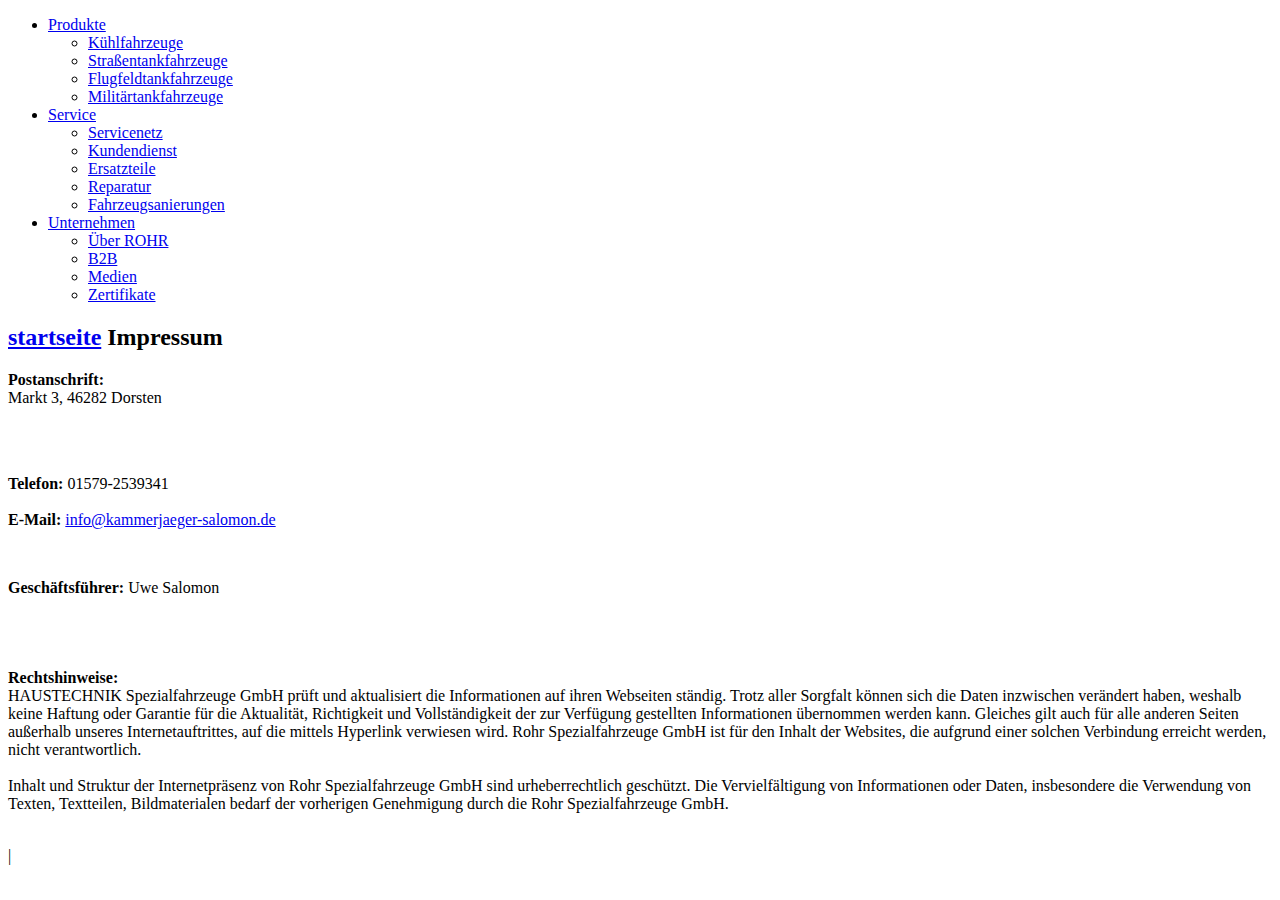
==== commit d70f76b0: "Update impressum.html" ====
--- a/impressum.html
+++ b/impressum.html
@@ -26,7 +26,7 @@
   <a href="index.html">startseite</a>
   
   Impressum</h2></div></div></div></div><div class="container slot-two-columns"><div class="row"><div class="col-xs-12 col-md-8">
-<a id="c8"></a><div class="content-text m-b-1"><div class="row"><div class="col-sm-12"><p class="bodytext"><strong>Postanschrift:</strong><br> Markt 3, 46282 Dorsten <br> <br> </p><p class="bodytext">&nbsp;</p><p class="bodytext"><strong>Telefon:</strong> XXX<br> <strong></strong> <br> <strong>E-Mail:</strong> <a href="mailto:info@rohr-spezialfahrzeuge.com">info@kammerjaeger-salomon.de</a></p><p class="bodytext">&nbsp;</p><p class="bodytext"><strong>Geschäftsführer:</strong>  Uwe Salomon
+<a id="c8"></a><div class="content-text m-b-1"><div class="row"><div class="col-sm-12"><p class="bodytext"><strong>Postanschrift:</strong><br> Markt 3, 46282 Dorsten <br> <br> </p><p class="bodytext">&nbsp;</p><p class="bodytext"><strong>Telefon:</strong> 01579-2539341<br> <strong></strong> <br> <strong>E-Mail:</strong> <a href="mailto:info@rohr-spezialfahrzeuge.com">info@kammerjaeger-salomon.de</a></p><p class="bodytext">&nbsp;</p><p class="bodytext"><strong>Geschäftsführer:</strong>  Uwe Salomon
   
   
   
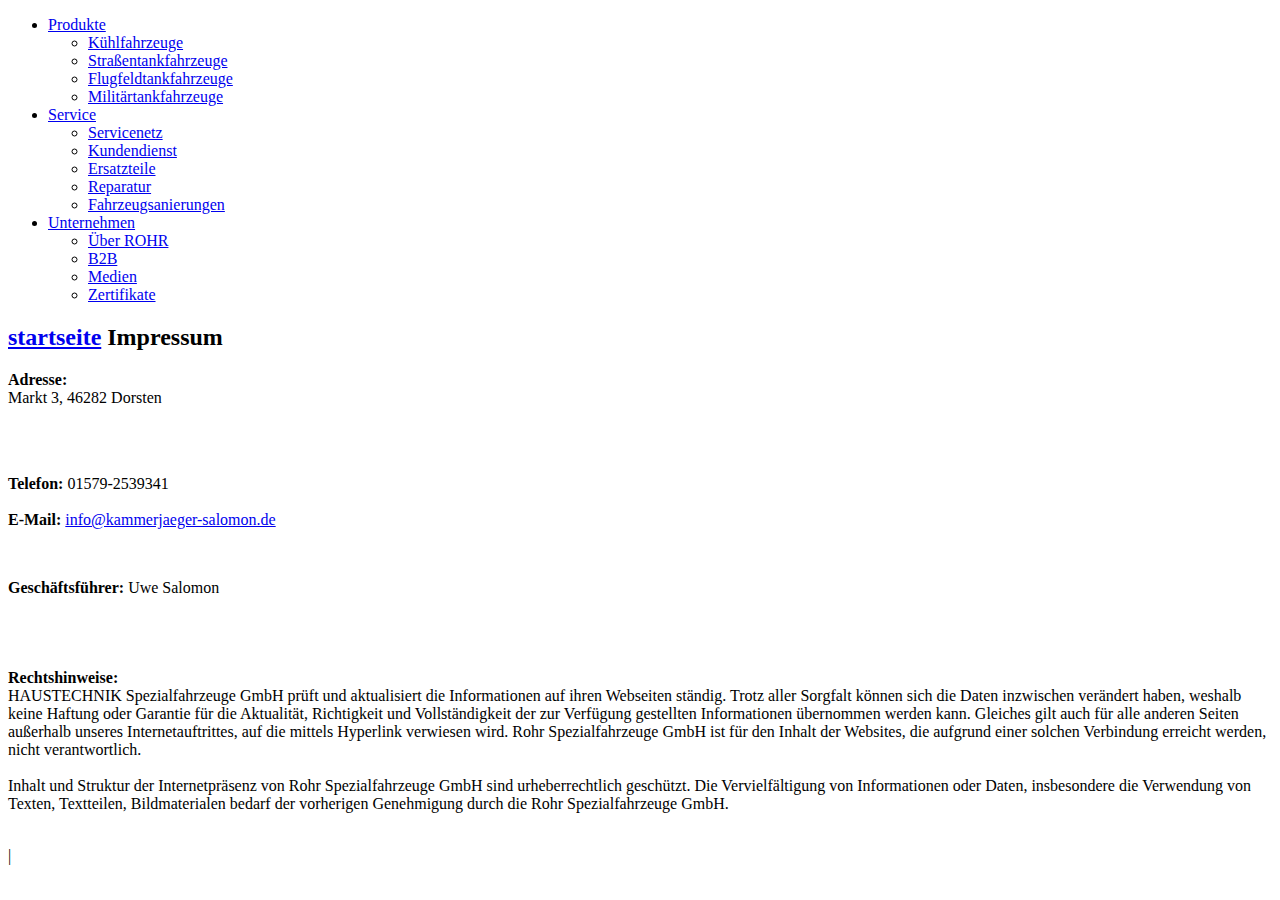
==== commit 775355b6: "Update impressum.html" ====
--- a/impressum.html
+++ b/impressum.html
@@ -26,7 +26,7 @@
   <a href="index.html">startseite</a>
   
   Impressum</h2></div></div></div></div><div class="container slot-two-columns"><div class="row"><div class="col-xs-12 col-md-8">
-<a id="c8"></a><div class="content-text m-b-1"><div class="row"><div class="col-sm-12"><p class="bodytext"><strong>Postanschrift:</strong><br> Markt 3, 46282 Dorsten <br> <br> </p><p class="bodytext">&nbsp;</p><p class="bodytext"><strong>Telefon:</strong> 01579-2539341<br> <strong></strong> <br> <strong>E-Mail:</strong> <a href="mailto:info@rohr-spezialfahrzeuge.com">info@kammerjaeger-salomon.de</a></p><p class="bodytext">&nbsp;</p><p class="bodytext"><strong>Geschäftsführer:</strong>  Uwe Salomon
+<a id="c8"></a><div class="content-text m-b-1"><div class="row"><div class="col-sm-12"><p class="bodytext"><strong>Adresse:</strong><br> Markt 3, 46282 Dorsten <br> <br> </p><p class="bodytext">&nbsp;</p><p class="bodytext"><strong>Telefon:</strong> 01579-2539341<br> <strong></strong> <br> <strong>E-Mail:</strong> <a href="mailto:info@rohr-spezialfahrzeuge.com">info@kammerjaeger-salomon.de</a></p><p class="bodytext">&nbsp;</p><p class="bodytext"><strong>Geschäftsführer:</strong>  Uwe Salomon
   
   
   
